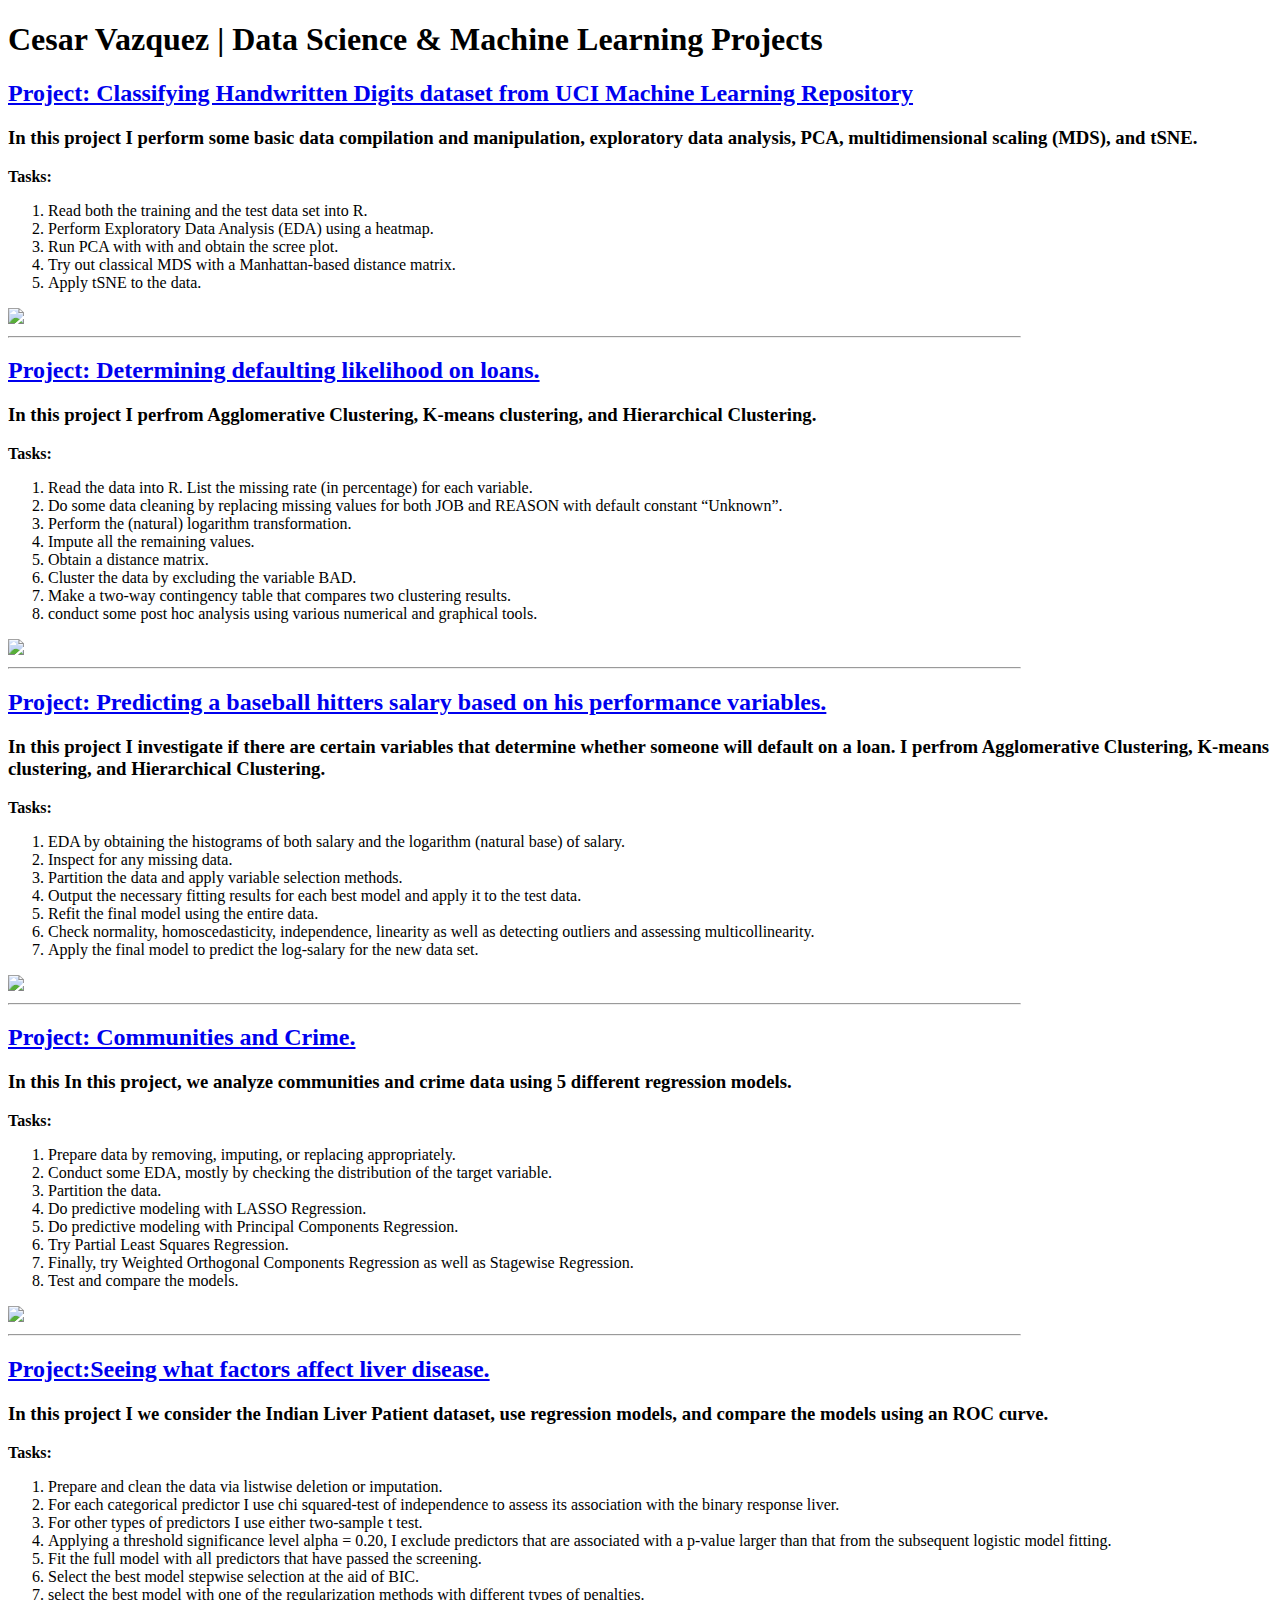
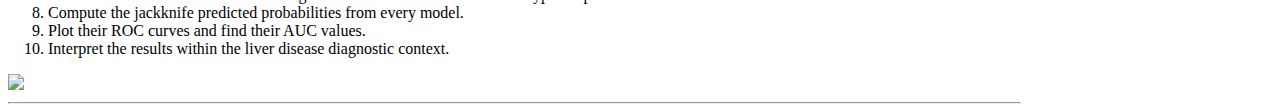
==== mlprojects.html @ b3f0b022 "Add files via upload" ====
<!DOCTYPE html>
<html>
  <head>
  	<meta charset="utf-8">
    <title>Data Science Projects</title>
  </head>
  <body>
    <h1>Cesar Vazquez | Data Science & Machine Learning Projects</h1>
    <h2><a href="C:\Users\vazqu\Desktop\Personal Portfolio\mlprojects\Project2.pdf" target="_blank" rel="noopener noreferrer">Project: Classifying Handwritten Digits dataset from UCI Machine Learning Repository</a></h2>
    <h3>In this project I perform some basic data compilation and manipulation,
        exploratory data analysis, PCA, multidimensional scaling (MDS), and tSNE.</h3>
    <p><strong>Tasks:</strong><ol>
        <li>Read both the training and the test data set into R.</li>
        <li>Perform Exploratory Data Analysis (EDA) using a heatmap.</li>
        <li>Run PCA with with and obtain the scree plot.</li>
        <li>Try out classical MDS with a Manhattan-based distance matrix.</li>
        <li>Apply tSNE to the data.</li>
      </ol></p>
      <img src="C:\Users\vazqu\Desktop\Personal Portfolio\mlprojects\Project2pic.PNG" />
    <hr style="width:80%;text-align:left;margin-left:0">

    <h2><a href="C:\Users\vazqu\Desktop\Personal Portfolio\mlprojects\Project3.pdf" target="_blank" rel="noopener noreferrer">Project: Determining defaulting likelihood on loans.</a></h2>
    <h3>In this project I perfrom Agglomerative Clustering, K-means clustering, and Hierarchical Clustering.</h3>
    <p><strong>Tasks:</strong><ol>
        <li>Read the data into R. List the missing rate (in percentage) for each variable.</li>
        <li>Do some data cleaning by replacing missing values for both JOB and REASON with default constant “Unknown”.</li>
        <li>Perform the (natural) logarithm transformation.</li>
        <li>Impute all the remaining values.</li>
        <li>Obtain a distance matrix.</li>
        <li>Cluster the data by excluding the variable BAD.</li>
        <li>Make a two-way contingency table that compares two clustering results.</li>
        <li>conduct some post hoc analysis using various numerical and graphical tools.</li>
      </ol></p>
      <img src="C:\Users\vazqu\Desktop\Personal Portfolio\mlprojects\Project3pic.PNG" />
    <hr style="width:80%;text-align:left;margin-left:0">


    <h2><a href="C:\Users\vazqu\Desktop\Personal Portfolio\mlprojects\Project4.pdf" target="_blank" rel="noopener noreferrer">Project: Predicting a baseball hitters salary based on his performance variables.</a></h2>
    <h3>In this project I investigate if there are certain variables that determine whether someone will default on a loan. I perfrom Agglomerative Clustering, K-means clustering, and Hierarchical Clustering.</h3>
    <p><strong>Tasks:</strong><ol>
        <li>EDA by obtaining the histograms of both salary and the logarithm (natural base) of salary.</li>
        <li>Inspect for any missing data.</li>
        <li>Partition the data and apply variable selection methods.</li>
        <li>Output the necessary fitting results for each best model and apply it to the test data.</li>
        <li>Refit the final model using the entire data.</li>
        <li>Check normality, homoscedasticity, independence, linearity as well as detecting outliers and assessing multicollinearity.</li>
        <li>Apply the final model to predict the log-salary for the new data set.</li>
      </ol></p>
      <img src="C:\Users\vazqu\Desktop\Personal Portfolio\mlprojects\Project4pic.PNG" />
    <hr style="width:80%;text-align:left;margin-left:0">


    <h2><a href="C:\Users\vazqu\Desktop\Personal Portfolio\mlprojects\Project5.pdf" target="_blank" rel="noopener noreferrer">Project: Communities and Crime.</a></h2>
    <h3>In this In this project, we analyze communities and crime data using 5 different regression models.</h3>
    <p><strong>Tasks:</strong><ol>
        <li>Prepare data by removing, imputing, or replacing appropriately.</li>
        <li>Conduct some EDA, mostly by checking the distribution of the target variable.</li>
        <li>Partition the data.</li>
        <li>Do predictive modeling with LASSO Regression.</li>
        <li>Do predictive modeling with Principal Components Regression.</li>
        <li>Try Partial Least Squares Regression.</li>
        <li>Finally, try Weighted Orthogonal Components Regression as well as Stagewise Regression.</li>
        <li>Test and compare the models.</li>
      </ol></p>
      <img src="C:\Users\vazqu\Desktop\Personal Portfolio\mlprojects\Project5pic.PNG" />
    <hr style="width:80%;text-align:left;margin-left:0">


    <h2><a href="C:\Users\vazqu\Desktop\Personal Portfolio\mlprojects\Project6.pdf" target="_blank" rel="noopener noreferrer">Project:Seeing what factors affect liver disease.</a></h2>
    <h3>In this project I we consider the Indian Liver Patient dataset, use regression models, and compare the models using an ROC curve.</h3>
    <p><strong>Tasks:</strong><ol>
        <li>Prepare and clean the data via listwise deletion or imputation.</li>
        <li>For each categorical predictor I use chi squared-test of independence to assess its association with the binary response liver.</li>
        <li>For other types of predictors I use either two-sample t test.</li>
        <li>Applying a threshold significance level alpha = 0.20, I exclude predictors that are associated with a p-value larger than that from the subsequent logistic model fitting.</li>
        <li>Fit the full model with all predictors that have passed the screening.</li>
        <li>Select the best model stepwise selection at the aid of BIC.</li>
        <li>select the best model with one of the regularization methods with different types of penalties.</li>
        <li> Compute the jackknife predicted probabilities from every model.</li>
        <li>Plot their ROC curves and find their AUC values.</li>
        <li>Interpret the results within the liver disease diagnostic context.</li>
      </ol></p>
      <img src="C:\Users\vazqu\Desktop\Personal Portfolio\mlprojects\Project6pic.PNG" />
    <hr style="width:80%;text-align:left;margin-left:0">


    
    </div>
  </body>
</html>
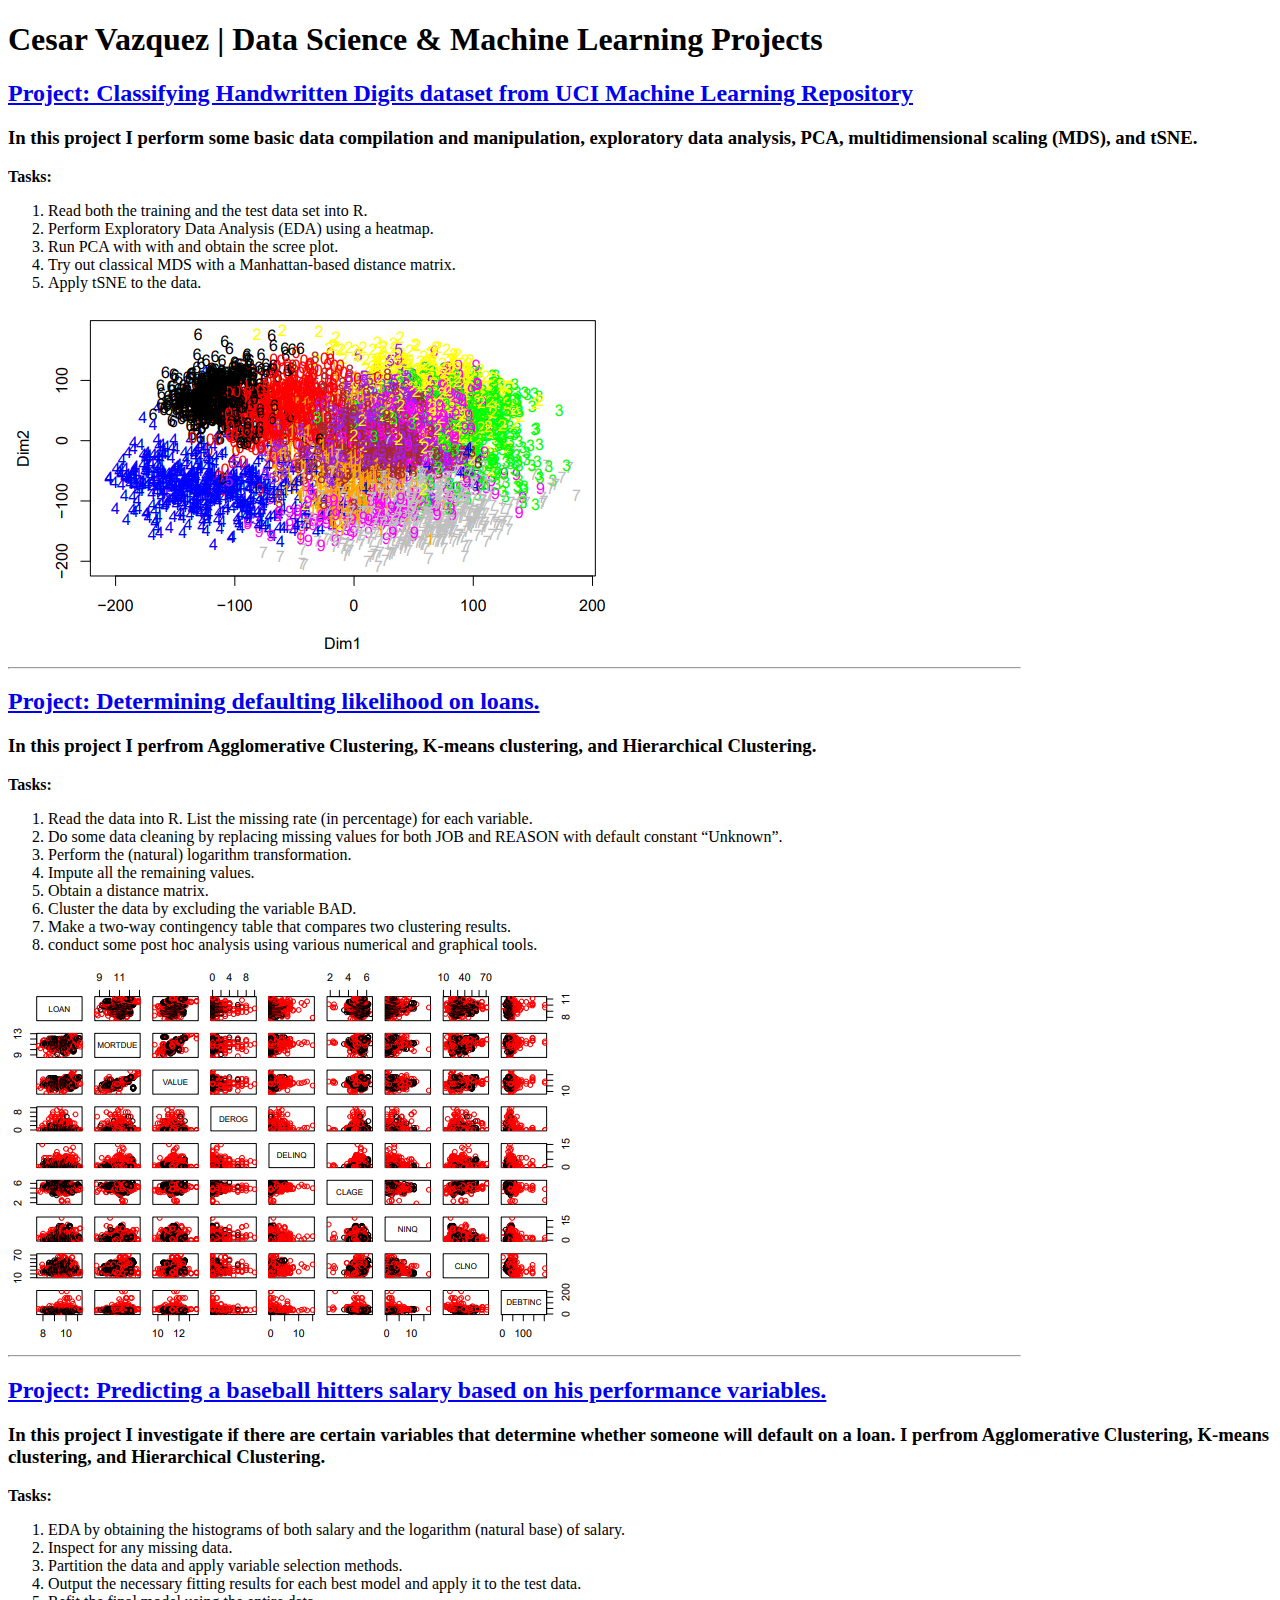
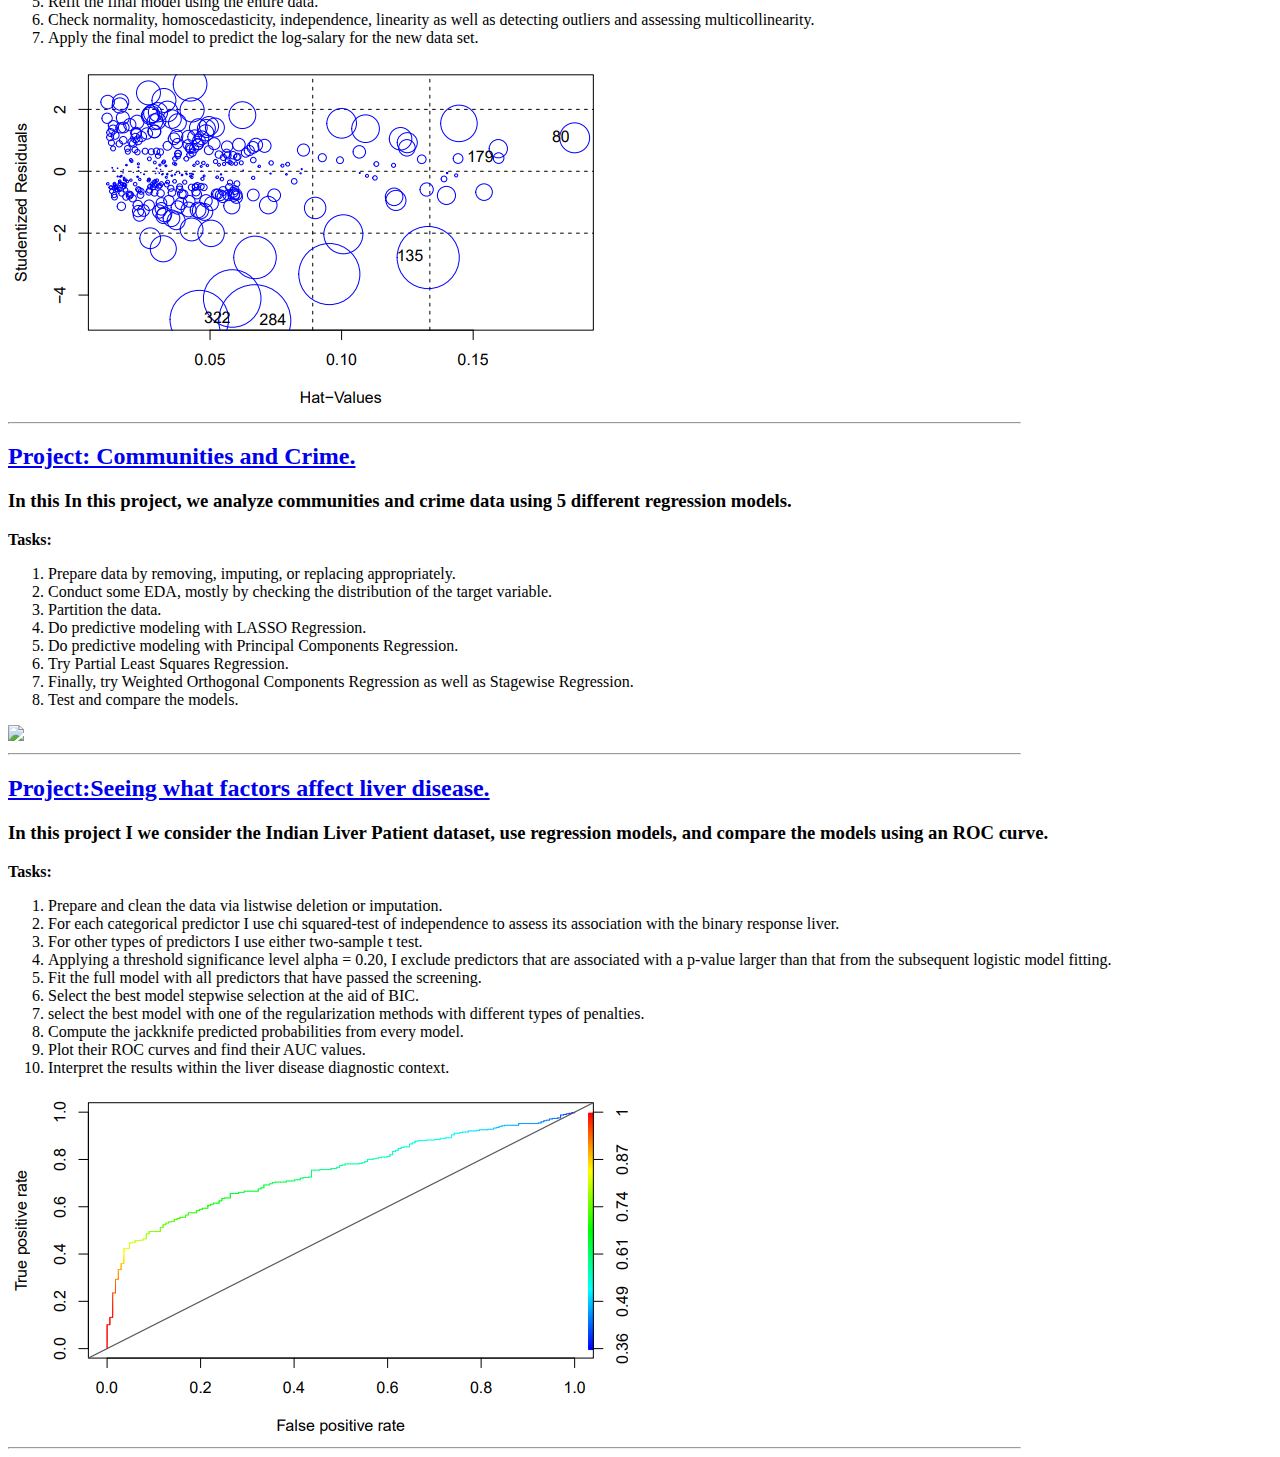
==== commit d5c8f0a4: "Add files via upload" ====
--- a/mlprojects.html
+++ b/mlprojects.html
@@ -6,7 +6,7 @@
   </head>
   <body>
     <h1>Cesar Vazquez | Data Science & Machine Learning Projects</h1>
-    <h2><a href="C:\Users\vazqu\Desktop\Personal Portfolio\mlprojects\Project2.pdf" target="_blank" rel="noopener noreferrer">Project: Classifying Handwritten Digits dataset from UCI Machine Learning Repository</a></h2>
+    <h2><a href="mlprojects/Project2.pdf" target="_blank" rel="noopener noreferrer">Project: Classifying Handwritten Digits dataset from UCI Machine Learning Repository</a></h2>
     <h3>In this project I perform some basic data compilation and manipulation,
         exploratory data analysis, PCA, multidimensional scaling (MDS), and tSNE.</h3>
     <p><strong>Tasks:</strong><ol>
@@ -16,10 +16,10 @@
         <li>Try out classical MDS with a Manhattan-based distance matrix.</li>
         <li>Apply tSNE to the data.</li>
       </ol></p>
-      <img src="C:\Users\vazqu\Desktop\Personal Portfolio\mlprojects\Project2pic.PNG" />
+      <img src="mlprojects/Project2pic.PNG" />
     <hr style="width:80%;text-align:left;margin-left:0">
 
-    <h2><a href="C:\Users\vazqu\Desktop\Personal Portfolio\mlprojects\Project3.pdf" target="_blank" rel="noopener noreferrer">Project: Determining defaulting likelihood on loans.</a></h2>
+    <h2><a href="mlprojects/Project3.pdf" target="_blank" rel="noopener noreferrer">Project: Determining defaulting likelihood on loans.</a></h2>
     <h3>In this project I perfrom Agglomerative Clustering, K-means clustering, and Hierarchical Clustering.</h3>
     <p><strong>Tasks:</strong><ol>
         <li>Read the data into R. List the missing rate (in percentage) for each variable.</li>
@@ -31,11 +31,11 @@
         <li>Make a two-way contingency table that compares two clustering results.</li>
         <li>conduct some post hoc analysis using various numerical and graphical tools.</li>
       </ol></p>
-      <img src="C:\Users\vazqu\Desktop\Personal Portfolio\mlprojects\Project3pic.PNG" />
+      <img src="mlprojects/Project3pic.PNG" />
     <hr style="width:80%;text-align:left;margin-left:0">
 
 
-    <h2><a href="C:\Users\vazqu\Desktop\Personal Portfolio\mlprojects\Project4.pdf" target="_blank" rel="noopener noreferrer">Project: Predicting a baseball hitters salary based on his performance variables.</a></h2>
+    <h2><a href="mlprojects/Project4.pdf" target="_blank" rel="noopener noreferrer">Project: Predicting a baseball hitters salary based on his performance variables.</a></h2>
     <h3>In this project I investigate if there are certain variables that determine whether someone will default on a loan. I perfrom Agglomerative Clustering, K-means clustering, and Hierarchical Clustering.</h3>
     <p><strong>Tasks:</strong><ol>
         <li>EDA by obtaining the histograms of both salary and the logarithm (natural base) of salary.</li>
@@ -46,11 +46,11 @@
         <li>Check normality, homoscedasticity, independence, linearity as well as detecting outliers and assessing multicollinearity.</li>
         <li>Apply the final model to predict the log-salary for the new data set.</li>
       </ol></p>
-      <img src="C:\Users\vazqu\Desktop\Personal Portfolio\mlprojects\Project4pic.PNG" />
+      <img src="mlprojects/Project4pic.PNG" />
     <hr style="width:80%;text-align:left;margin-left:0">
 
 
-    <h2><a href="C:\Users\vazqu\Desktop\Personal Portfolio\mlprojects\Project5.pdf" target="_blank" rel="noopener noreferrer">Project: Communities and Crime.</a></h2>
+    <h2><a href="mlprojects/Project5.pdf" target="_blank" rel="noopener noreferrer">Project: Communities and Crime.</a></h2>
     <h3>In this In this project, we analyze communities and crime data using 5 different regression models.</h3>
     <p><strong>Tasks:</strong><ol>
         <li>Prepare data by removing, imputing, or replacing appropriately.</li>
@@ -66,7 +66,7 @@
     <hr style="width:80%;text-align:left;margin-left:0">
 
 
-    <h2><a href="C:\Users\vazqu\Desktop\Personal Portfolio\mlprojects\Project6.pdf" target="_blank" rel="noopener noreferrer">Project:Seeing what factors affect liver disease.</a></h2>
+    <h2><a href="mlprojects/Project6.pdf" target="_blank" rel="noopener noreferrer">Project:Seeing what factors affect liver disease.</a></h2>
     <h3>In this project I we consider the Indian Liver Patient dataset, use regression models, and compare the models using an ROC curve.</h3>
     <p><strong>Tasks:</strong><ol>
         <li>Prepare and clean the data via listwise deletion or imputation.</li>
@@ -80,7 +80,7 @@
         <li>Plot their ROC curves and find their AUC values.</li>
         <li>Interpret the results within the liver disease diagnostic context.</li>
       </ol></p>
-      <img src="C:\Users\vazqu\Desktop\Personal Portfolio\mlprojects\Project6pic.PNG" />
+      <img src="mlprojects/Project6pic.PNG" />
     <hr style="width:80%;text-align:left;margin-left:0">
 
 
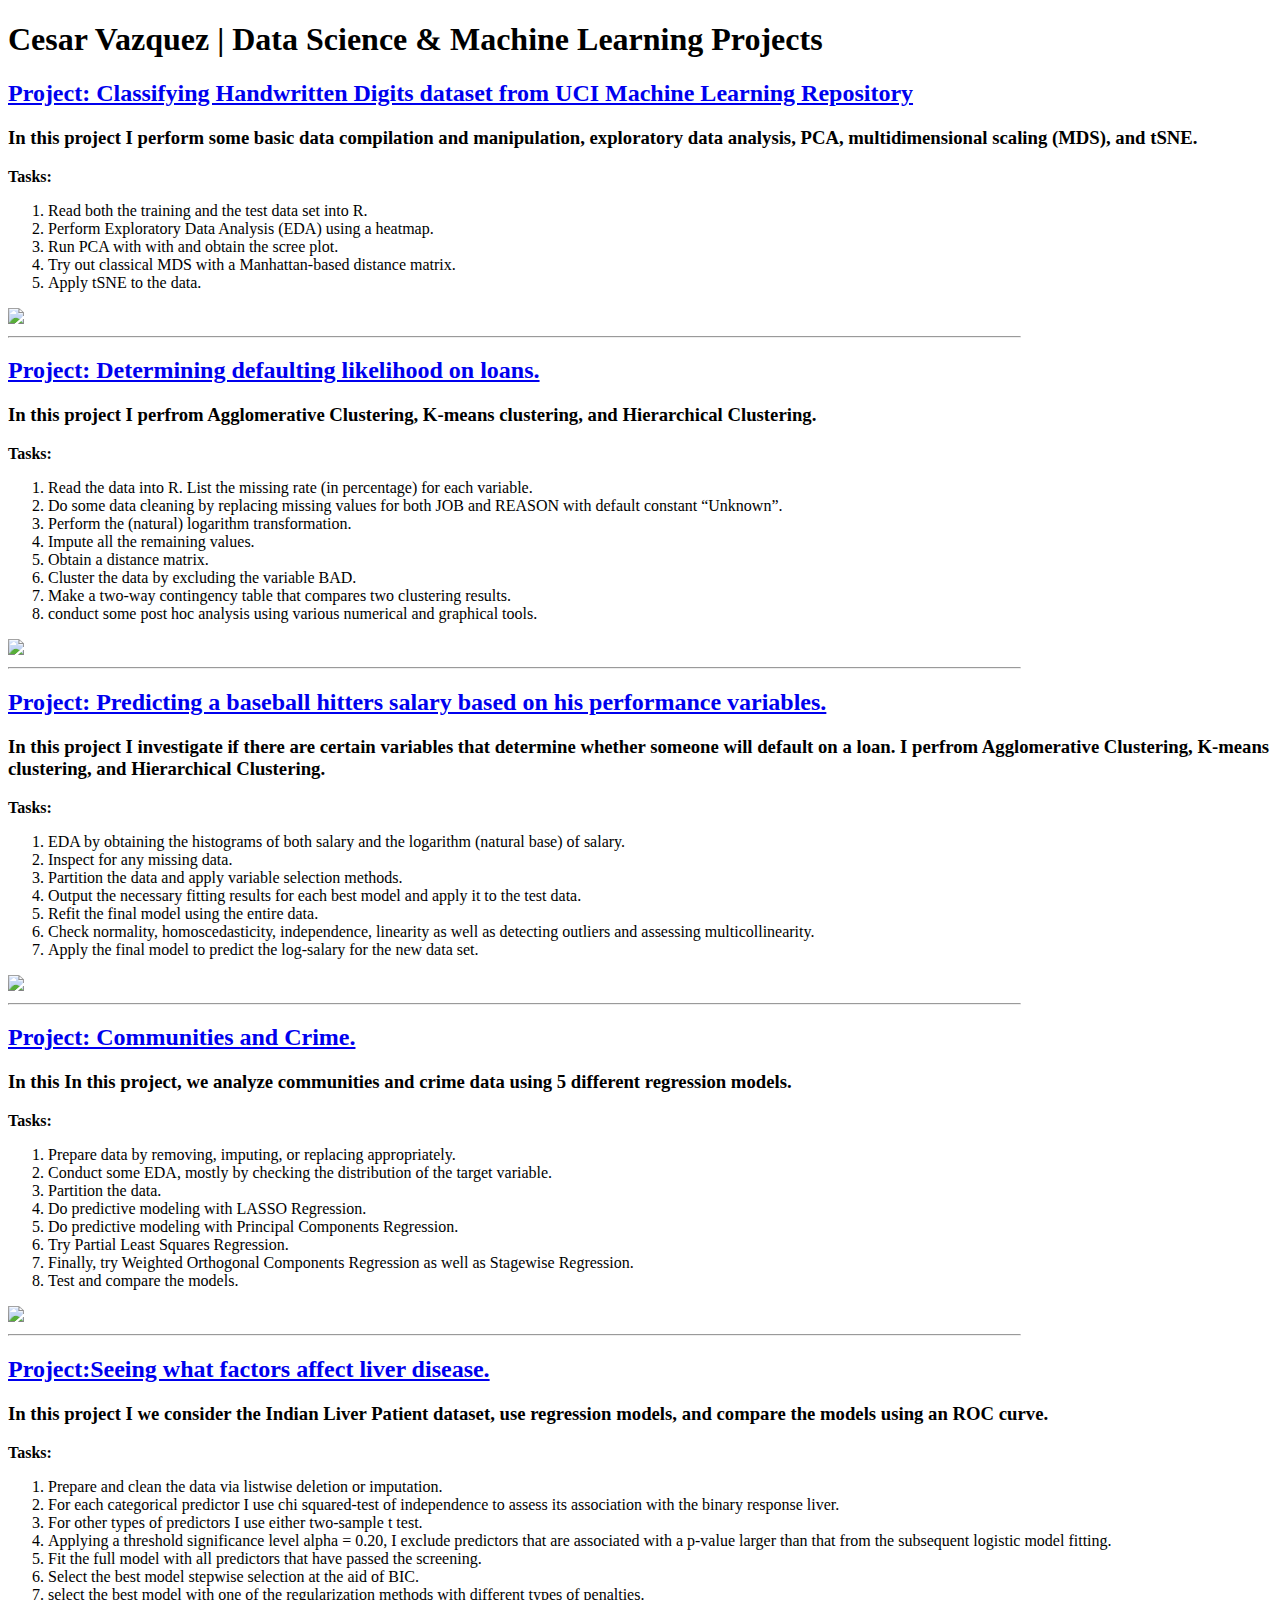
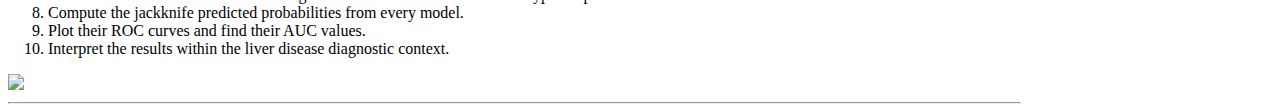
==== commit c0157856: "Add files via upload" ====
--- a/mlprojects.html
+++ b/mlprojects.html
@@ -16,7 +16,7 @@
         <li>Try out classical MDS with a Manhattan-based distance matrix.</li>
         <li>Apply tSNE to the data.</li>
       </ol></p>
-      <img src="mlprojects/Project2pic.PNG" />
+      <img src="mlprojects/Project2pic.png" />
     <hr style="width:80%;text-align:left;margin-left:0">
 
     <h2><a href="mlprojects/Project3.pdf" target="_blank" rel="noopener noreferrer">Project: Determining defaulting likelihood on loans.</a></h2>
@@ -31,7 +31,7 @@
         <li>Make a two-way contingency table that compares two clustering results.</li>
         <li>conduct some post hoc analysis using various numerical and graphical tools.</li>
       </ol></p>
-      <img src="mlprojects/Project3pic.PNG" />
+      <img src="mlprojects/Project3pic.png" />
     <hr style="width:80%;text-align:left;margin-left:0">
 
 
@@ -46,7 +46,7 @@
         <li>Check normality, homoscedasticity, independence, linearity as well as detecting outliers and assessing multicollinearity.</li>
         <li>Apply the final model to predict the log-salary for the new data set.</li>
       </ol></p>
-      <img src="mlprojects/Project4pic.PNG" />
+      <img src="mlprojects/Project4pic.png" />
     <hr style="width:80%;text-align:left;margin-left:0">
 
 
@@ -62,7 +62,7 @@
         <li>Finally, try Weighted Orthogonal Components Regression as well as Stagewise Regression.</li>
         <li>Test and compare the models.</li>
       </ol></p>
-      <img src="C:\Users\vazqu\Desktop\Personal Portfolio\mlprojects\Project5pic.PNG" />
+      <img src="mlprojects/Project5pic.png" />
     <hr style="width:80%;text-align:left;margin-left:0">
 
 
@@ -80,7 +80,7 @@
         <li>Plot their ROC curves and find their AUC values.</li>
         <li>Interpret the results within the liver disease diagnostic context.</li>
       </ol></p>
-      <img src="mlprojects/Project6pic.PNG" />
+      <img src="mlprojects/Project6pic.png" />
     <hr style="width:80%;text-align:left;margin-left:0">
 
 
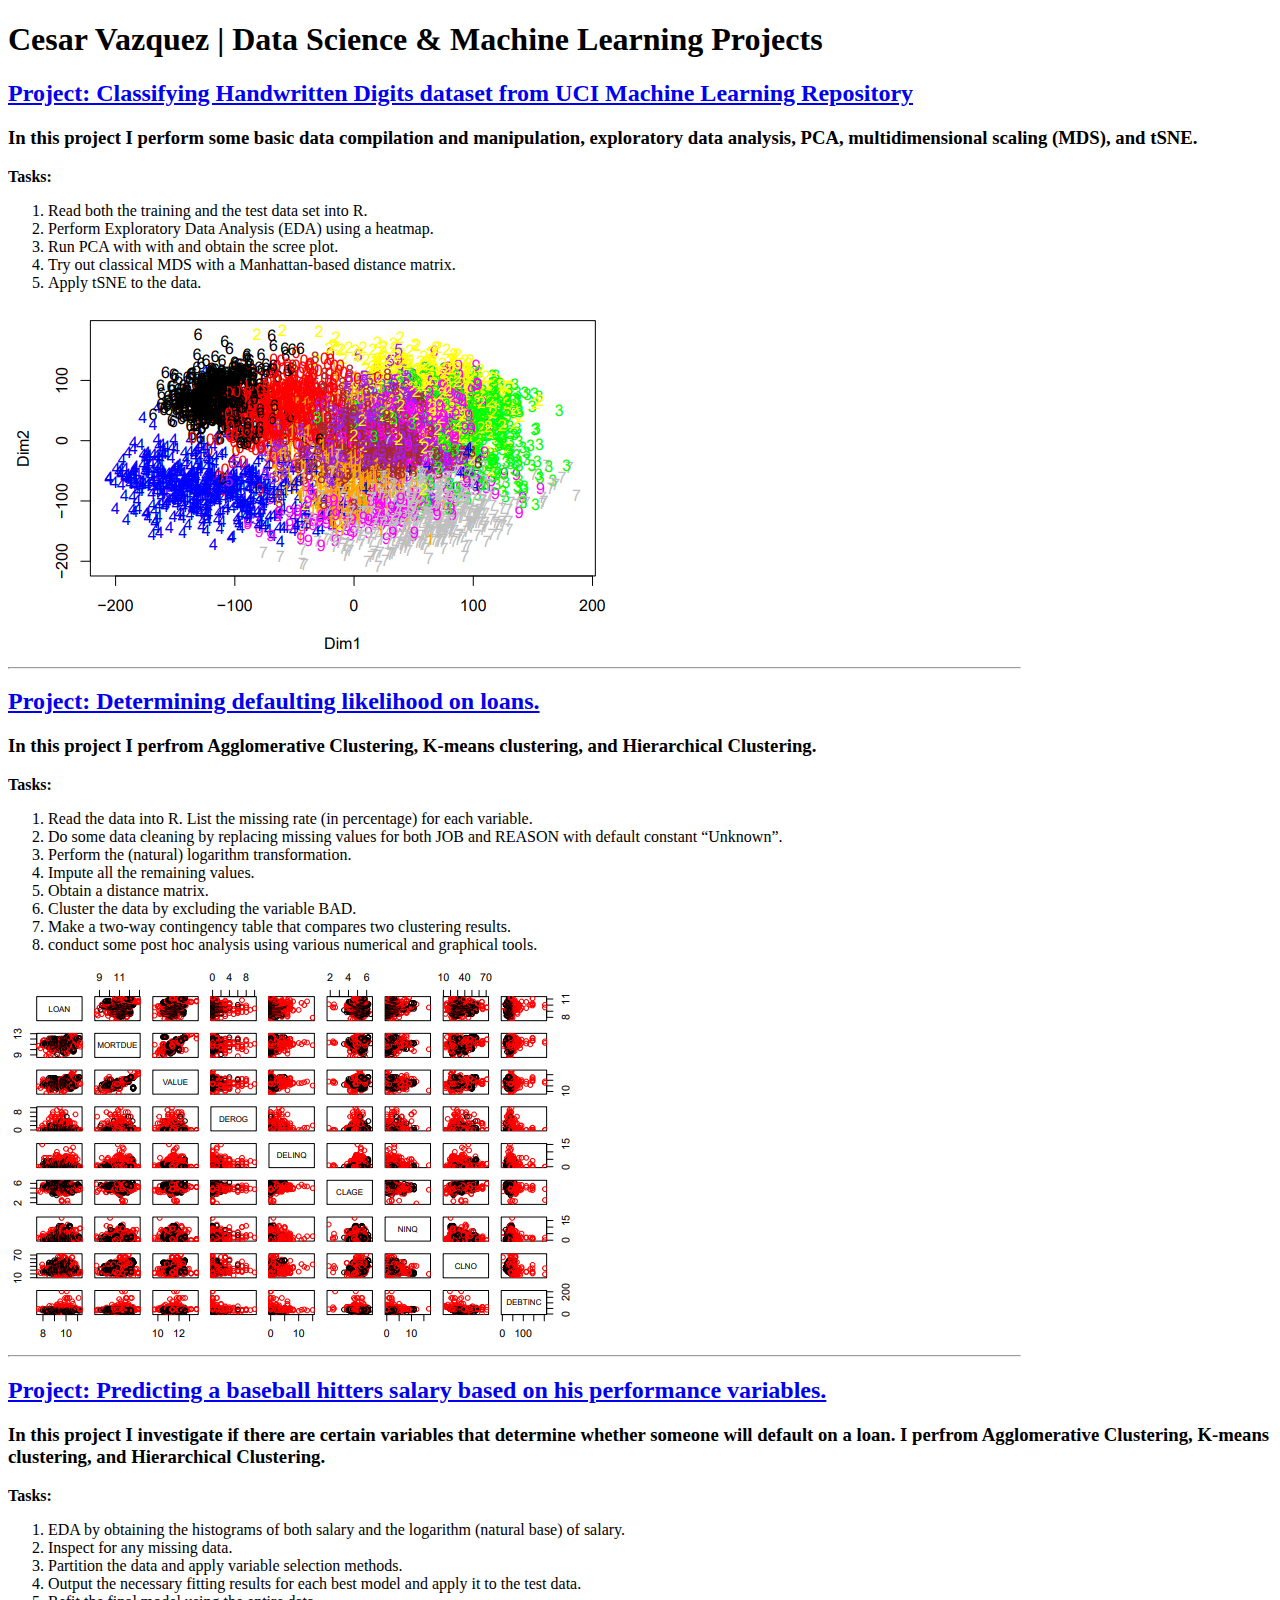
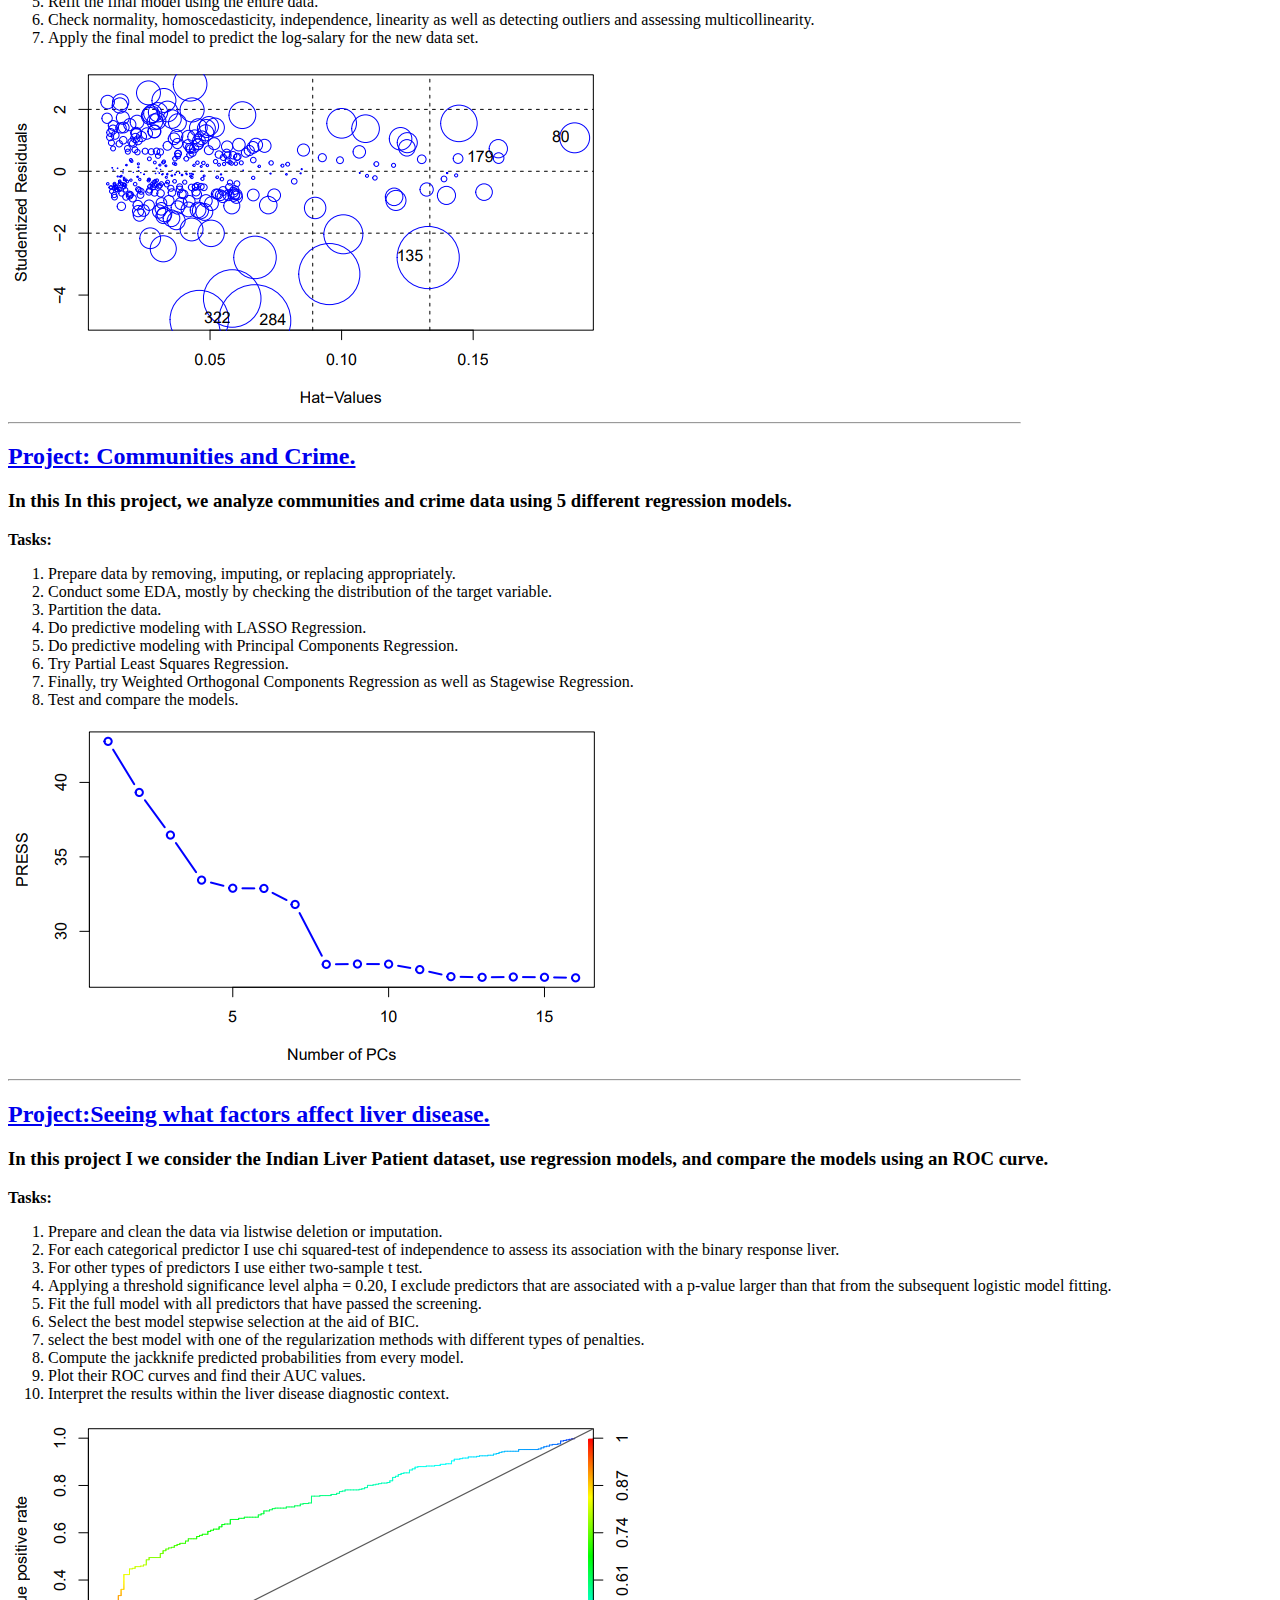
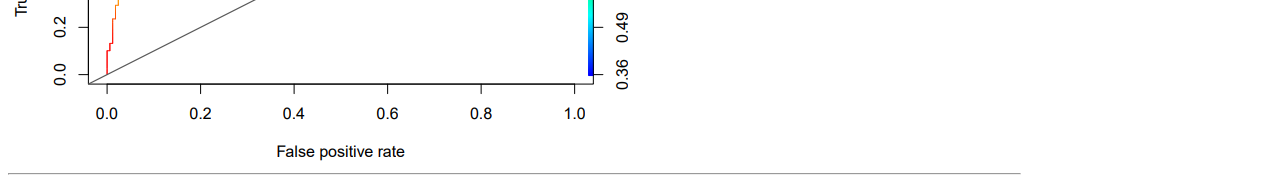
==== commit 15452450: "Add files via upload" ====
--- a/mlprojects.html
+++ b/mlprojects.html
@@ -16,7 +16,7 @@
         <li>Try out classical MDS with a Manhattan-based distance matrix.</li>
         <li>Apply tSNE to the data.</li>
       </ol></p>
-      <img src="mlprojects/Project2pic.png" />
+      <img src="mlprojects/Project2pic.PNG" />
     <hr style="width:80%;text-align:left;margin-left:0">
 
     <h2><a href="mlprojects/Project3.pdf" target="_blank" rel="noopener noreferrer">Project: Determining defaulting likelihood on loans.</a></h2>
@@ -31,7 +31,7 @@
         <li>Make a two-way contingency table that compares two clustering results.</li>
         <li>conduct some post hoc analysis using various numerical and graphical tools.</li>
       </ol></p>
-      <img src="mlprojects/Project3pic.png" />
+      <img src="mlprojects/Project3pic.PNG" />
     <hr style="width:80%;text-align:left;margin-left:0">
 
 
@@ -46,7 +46,7 @@
         <li>Check normality, homoscedasticity, independence, linearity as well as detecting outliers and assessing multicollinearity.</li>
         <li>Apply the final model to predict the log-salary for the new data set.</li>
       </ol></p>
-      <img src="mlprojects/Project4pic.png" />
+      <img src="mlprojects/Project4pic.PNG" />
     <hr style="width:80%;text-align:left;margin-left:0">
 
 
@@ -62,7 +62,7 @@
         <li>Finally, try Weighted Orthogonal Components Regression as well as Stagewise Regression.</li>
         <li>Test and compare the models.</li>
       </ol></p>
-      <img src="mlprojects/Project5pic.png" />
+      <img src="mlprojects/Project5pic.PNG" />
     <hr style="width:80%;text-align:left;margin-left:0">
 
 
@@ -80,7 +80,7 @@
         <li>Plot their ROC curves and find their AUC values.</li>
         <li>Interpret the results within the liver disease diagnostic context.</li>
       </ol></p>
-      <img src="mlprojects/Project6pic.png" />
+      <img src="mlprojects/Project6pic.PNG" />
     <hr style="width:80%;text-align:left;margin-left:0">
 
 
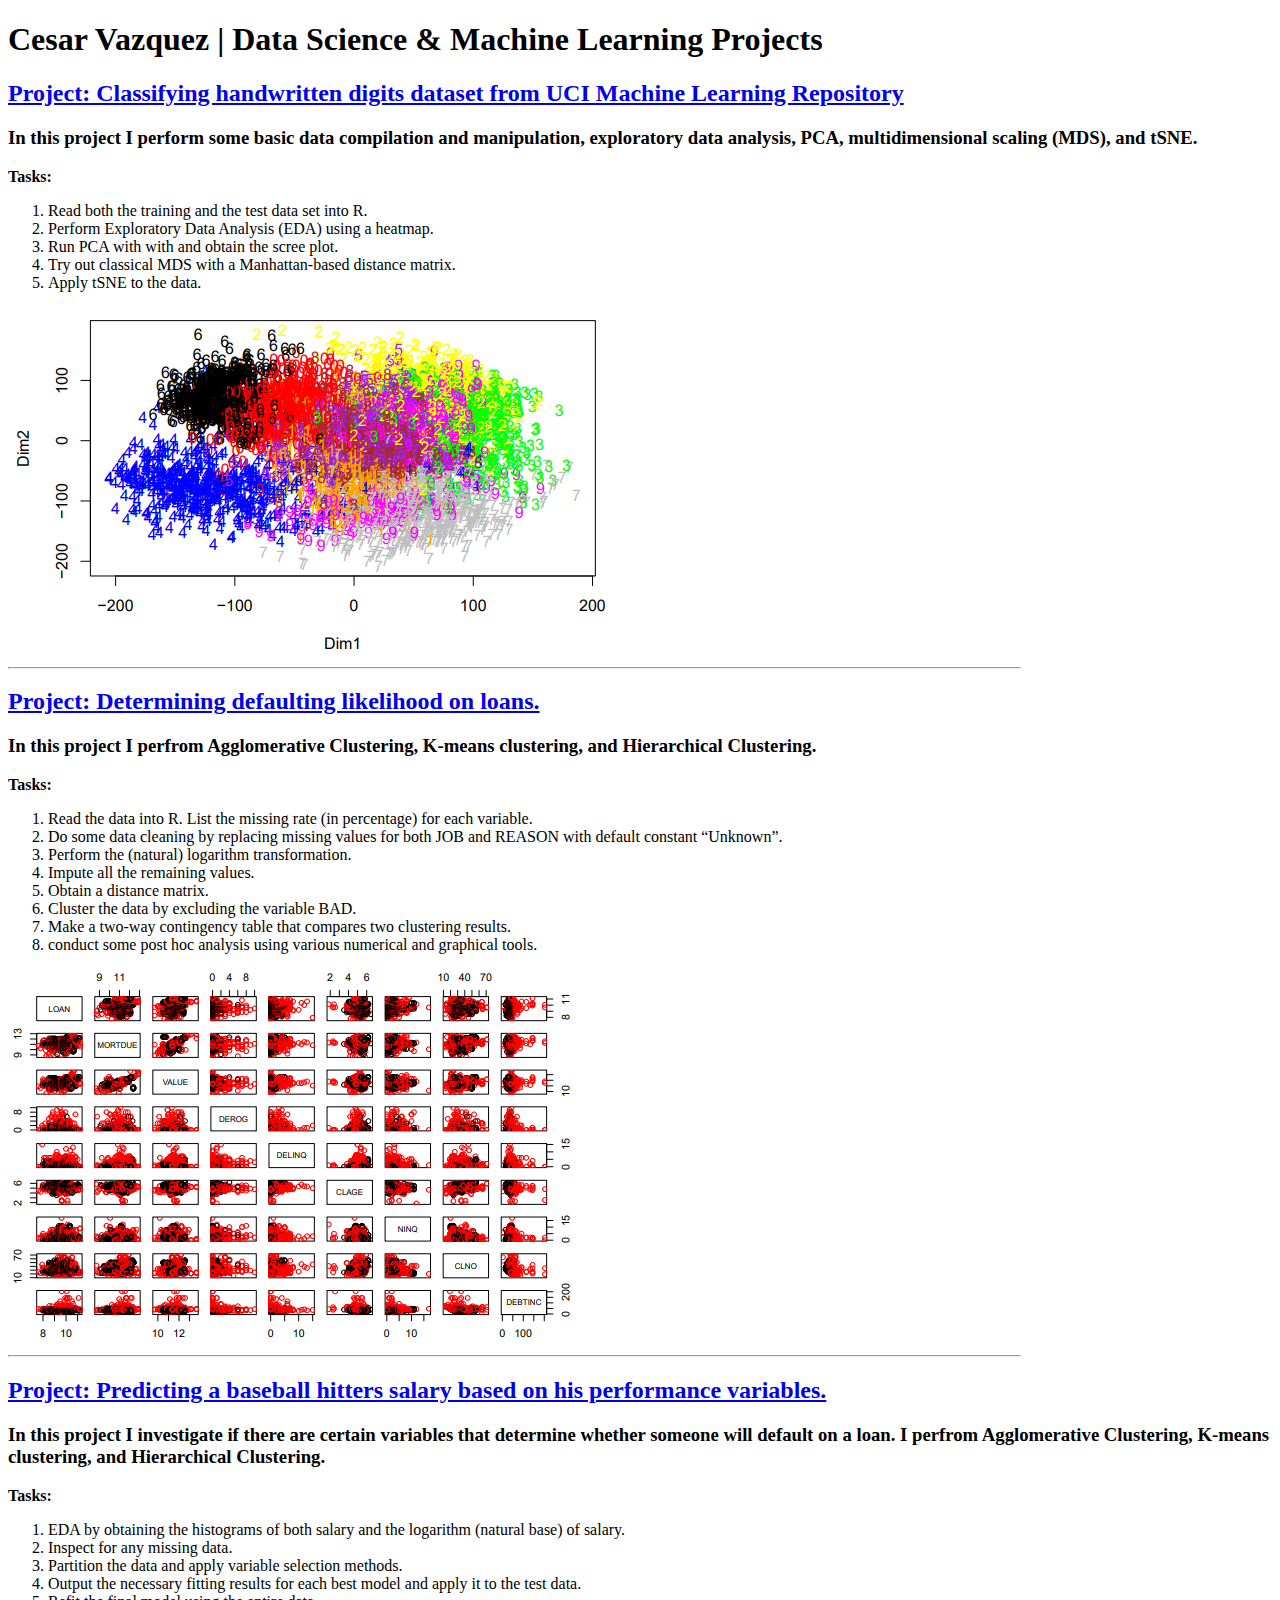
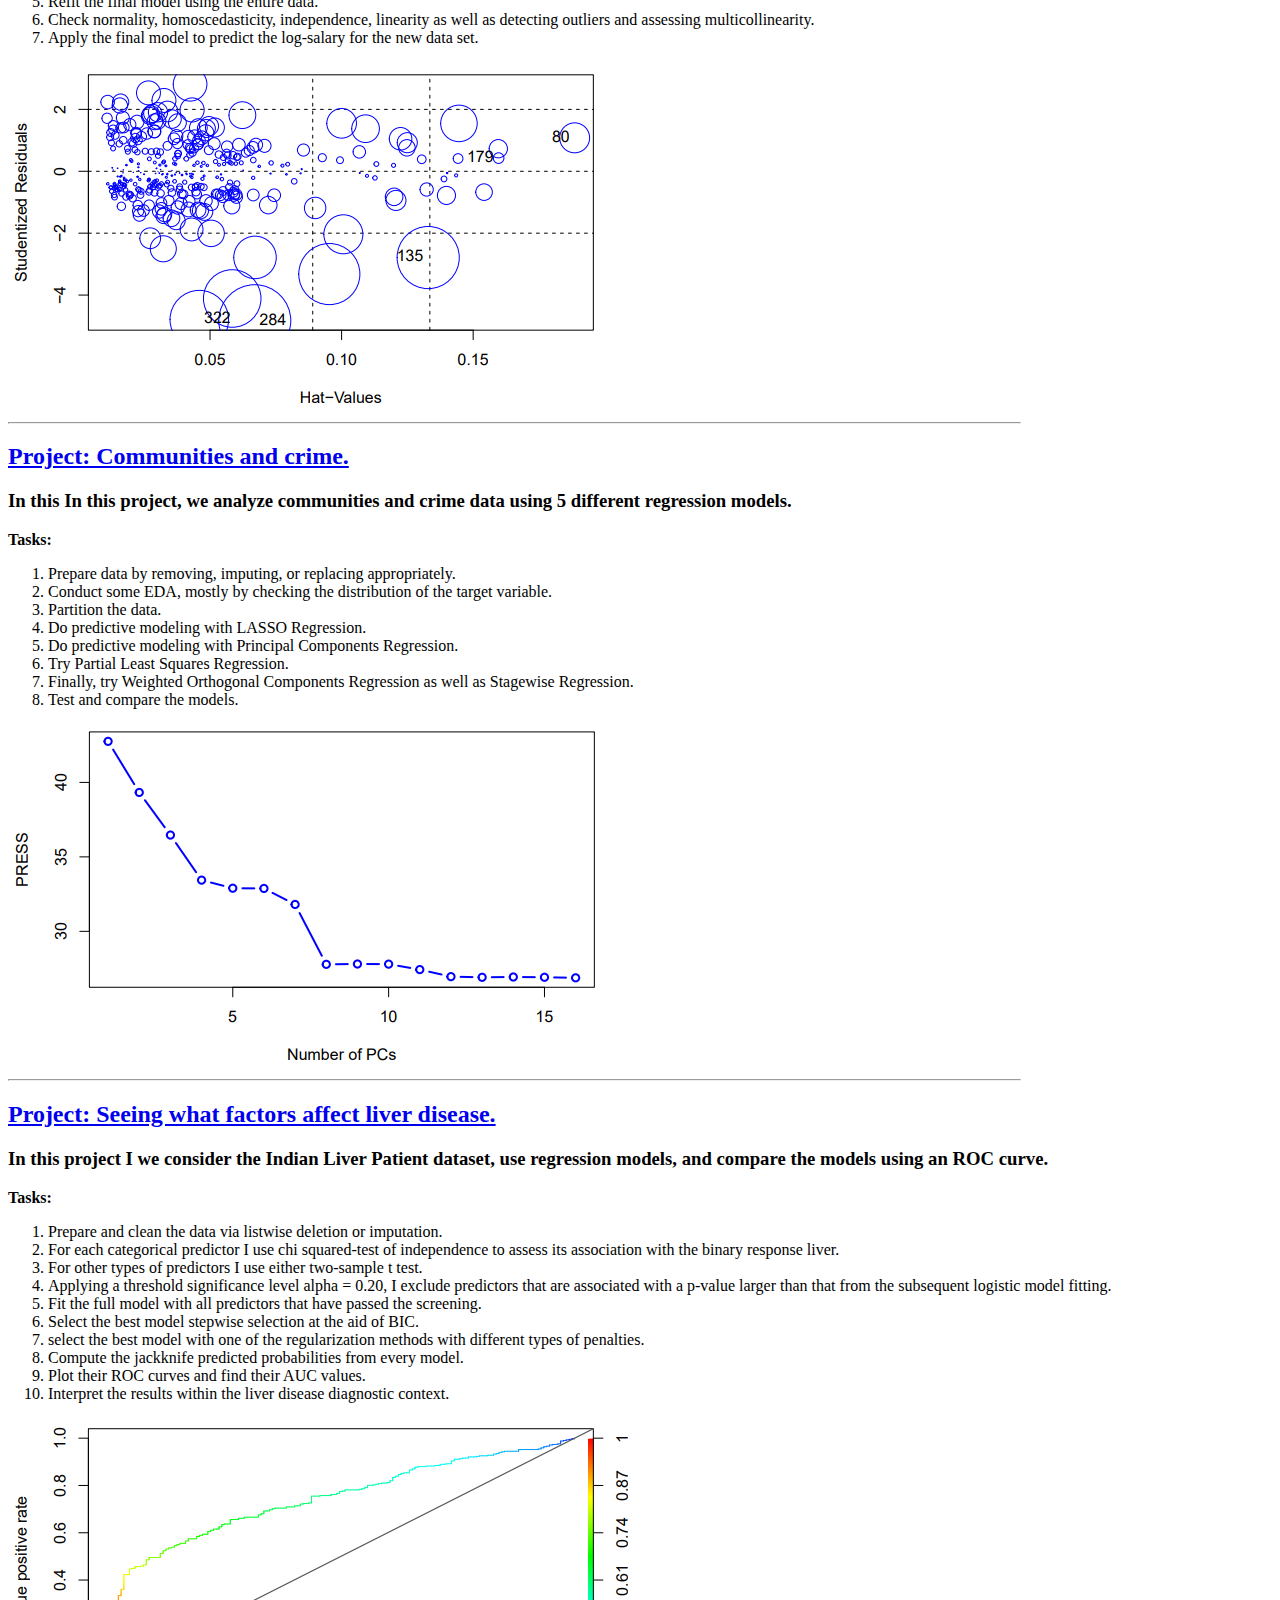
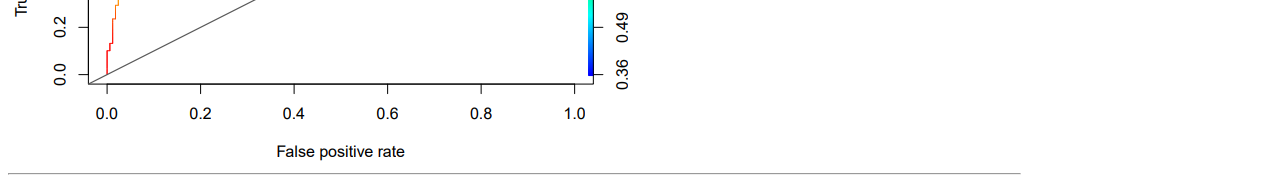
==== commit 5f64b505: "Add files via upload" ====
--- a/mlprojects.html
+++ b/mlprojects.html
@@ -6,7 +6,7 @@
   </head>
   <body>
     <h1>Cesar Vazquez | Data Science & Machine Learning Projects</h1>
-    <h2><a href="mlprojects/Project2.pdf" target="_blank" rel="noopener noreferrer">Project: Classifying Handwritten Digits dataset from UCI Machine Learning Repository</a></h2>
+    <h2><a href="mlprojects/Project2.pdf" target="_blank" rel="noopener noreferrer">Project: Classifying handwritten digits dataset from UCI Machine Learning Repository</a></h2>
     <h3>In this project I perform some basic data compilation and manipulation,
         exploratory data analysis, PCA, multidimensional scaling (MDS), and tSNE.</h3>
     <p><strong>Tasks:</strong><ol>
@@ -50,7 +50,7 @@
     <hr style="width:80%;text-align:left;margin-left:0">
 
 
-    <h2><a href="mlprojects/Project5.pdf" target="_blank" rel="noopener noreferrer">Project: Communities and Crime.</a></h2>
+    <h2><a href="mlprojects/Project5.pdf" target="_blank" rel="noopener noreferrer">Project: Communities and crime.</a></h2>
     <h3>In this In this project, we analyze communities and crime data using 5 different regression models.</h3>
     <p><strong>Tasks:</strong><ol>
         <li>Prepare data by removing, imputing, or replacing appropriately.</li>
@@ -66,7 +66,7 @@
     <hr style="width:80%;text-align:left;margin-left:0">
 
 
-    <h2><a href="mlprojects/Project6.pdf" target="_blank" rel="noopener noreferrer">Project:Seeing what factors affect liver disease.</a></h2>
+    <h2><a href="mlprojects/Project6.pdf" target="_blank" rel="noopener noreferrer">Project: Seeing what factors affect liver disease.</a></h2>
     <h3>In this project I we consider the Indian Liver Patient dataset, use regression models, and compare the models using an ROC curve.</h3>
     <p><strong>Tasks:</strong><ol>
         <li>Prepare and clean the data via listwise deletion or imputation.</li>
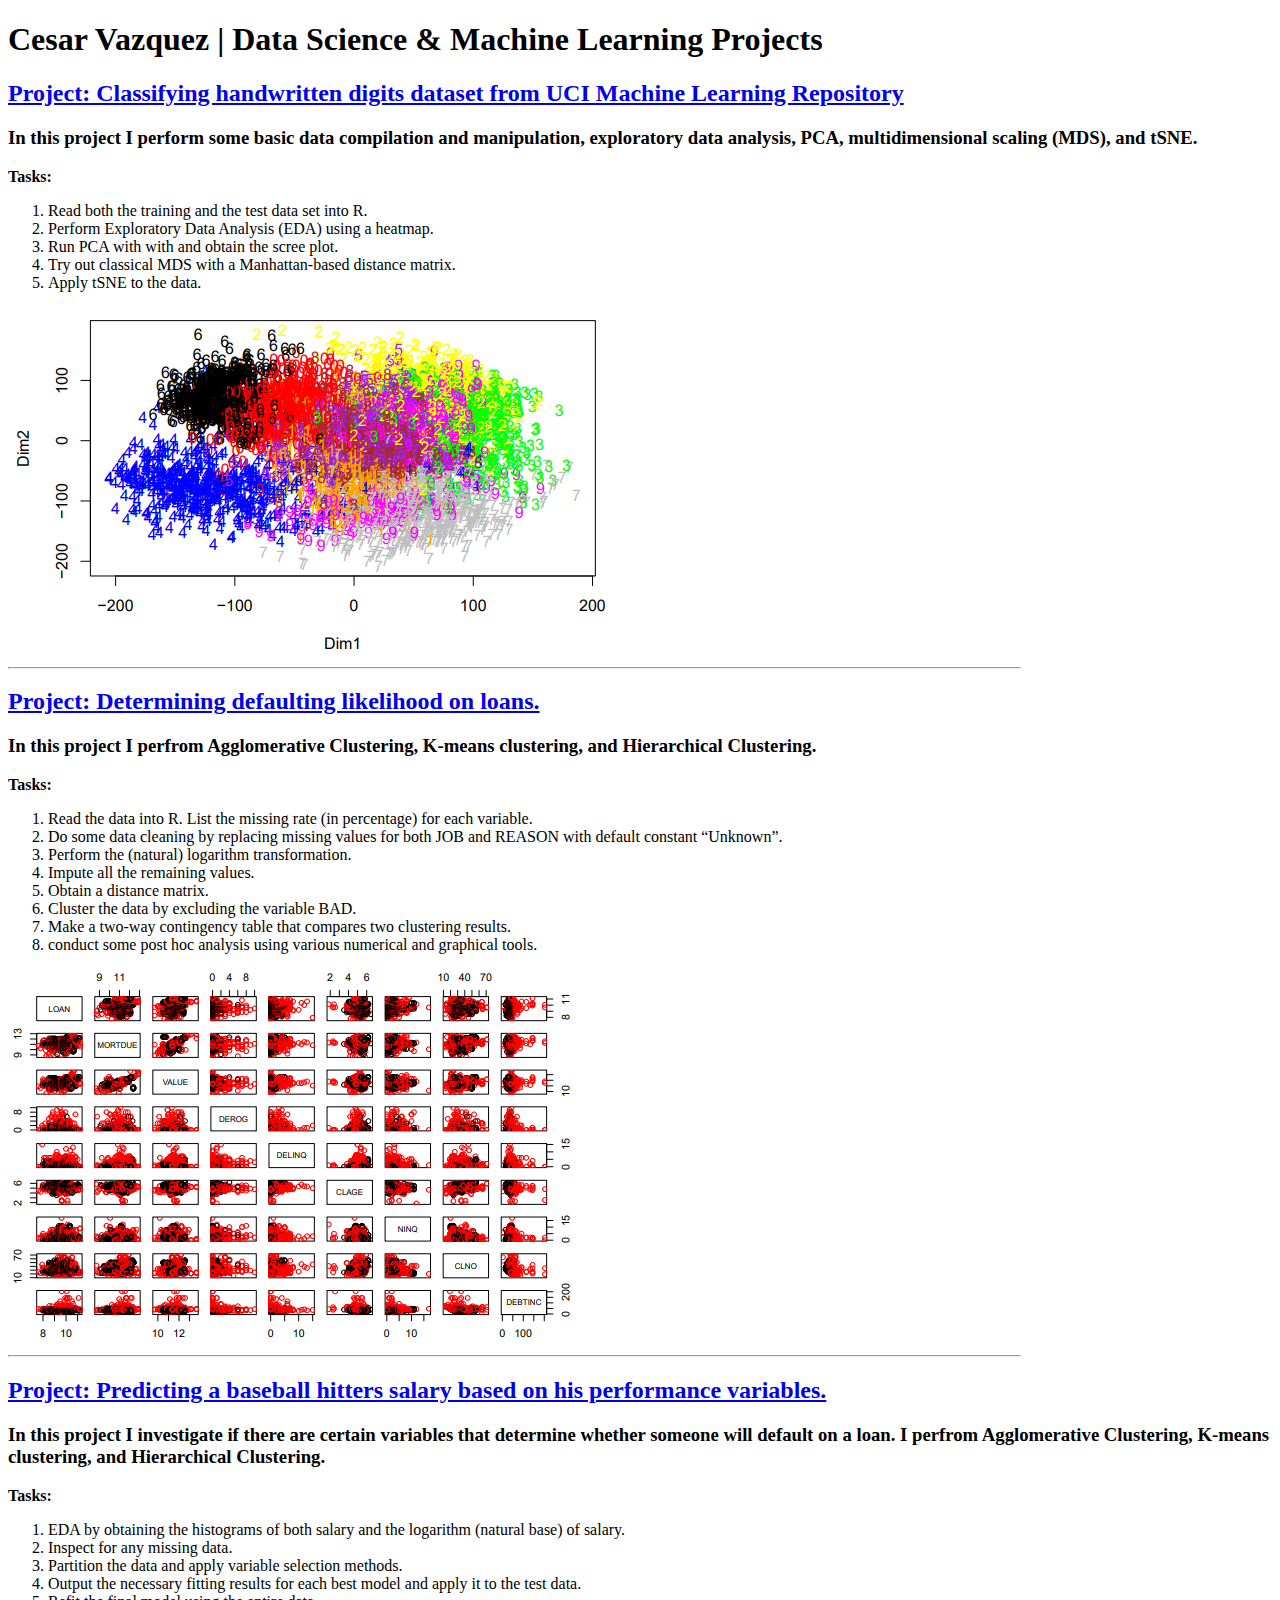
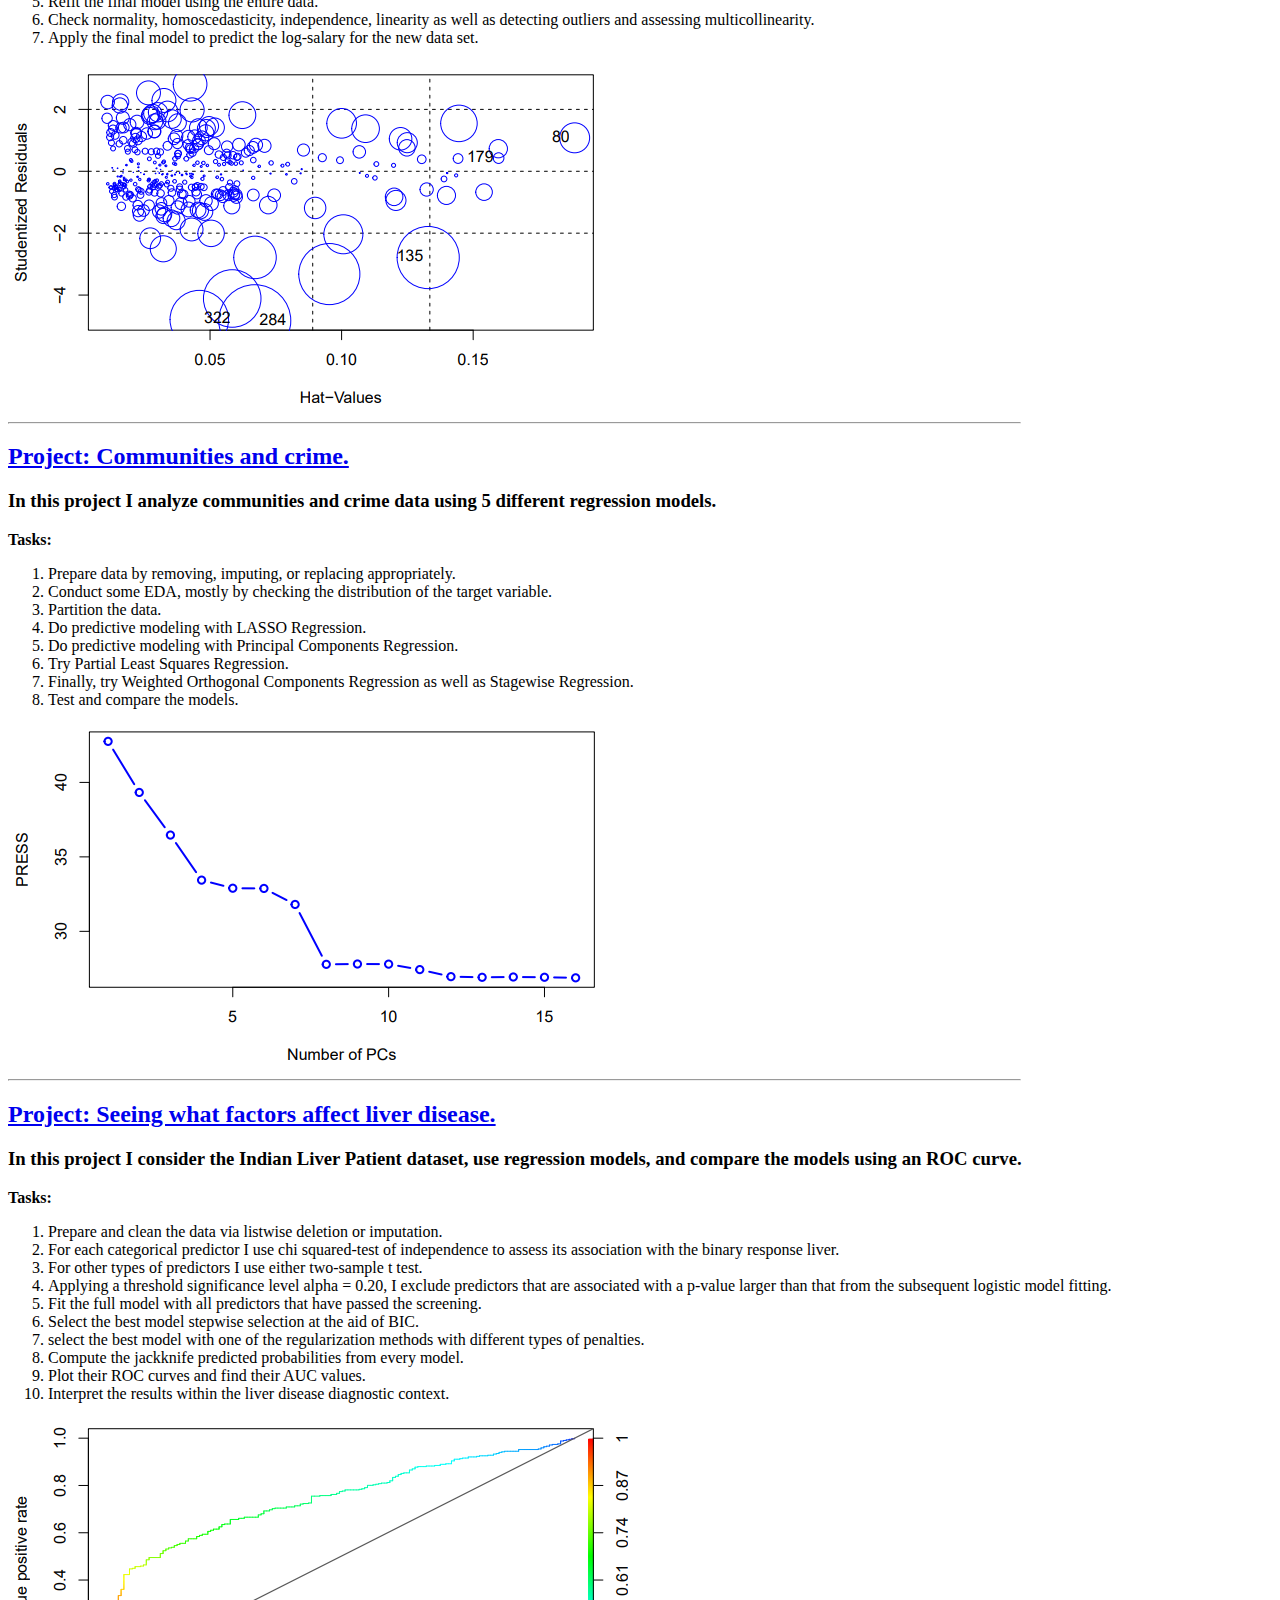
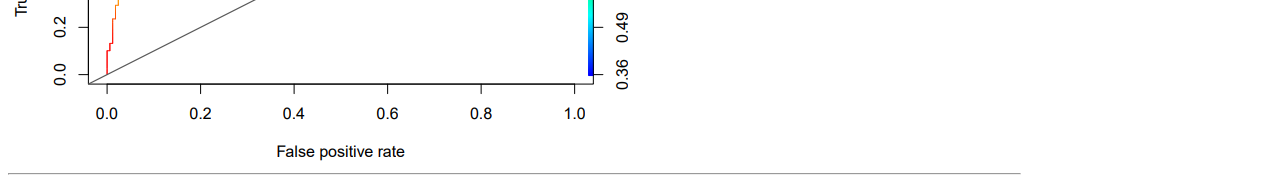
==== commit 776d344e: "Update mlprojects.html" ====
--- a/mlprojects.html
+++ b/mlprojects.html
@@ -51,7 +51,7 @@
 
 
     <h2><a href="mlprojects/Project5.pdf" target="_blank" rel="noopener noreferrer">Project: Communities and crime.</a></h2>
-    <h3>In this In this project, we analyze communities and crime data using 5 different regression models.</h3>
+    <h3>In this project I analyze communities and crime data using 5 different regression models.</h3>
     <p><strong>Tasks:</strong><ol>
         <li>Prepare data by removing, imputing, or replacing appropriately.</li>
         <li>Conduct some EDA, mostly by checking the distribution of the target variable.</li>
@@ -67,7 +67,7 @@
 
 
     <h2><a href="mlprojects/Project6.pdf" target="_blank" rel="noopener noreferrer">Project: Seeing what factors affect liver disease.</a></h2>
-    <h3>In this project I we consider the Indian Liver Patient dataset, use regression models, and compare the models using an ROC curve.</h3>
+    <h3>In this project I consider the Indian Liver Patient dataset, use regression models, and compare the models using an ROC curve.</h3>
     <p><strong>Tasks:</strong><ol>
         <li>Prepare and clean the data via listwise deletion or imputation.</li>
         <li>For each categorical predictor I use chi squared-test of independence to assess its association with the binary response liver.</li>
@@ -87,4 +87,4 @@
     
     </div>
   </body>
-</html>+</html>
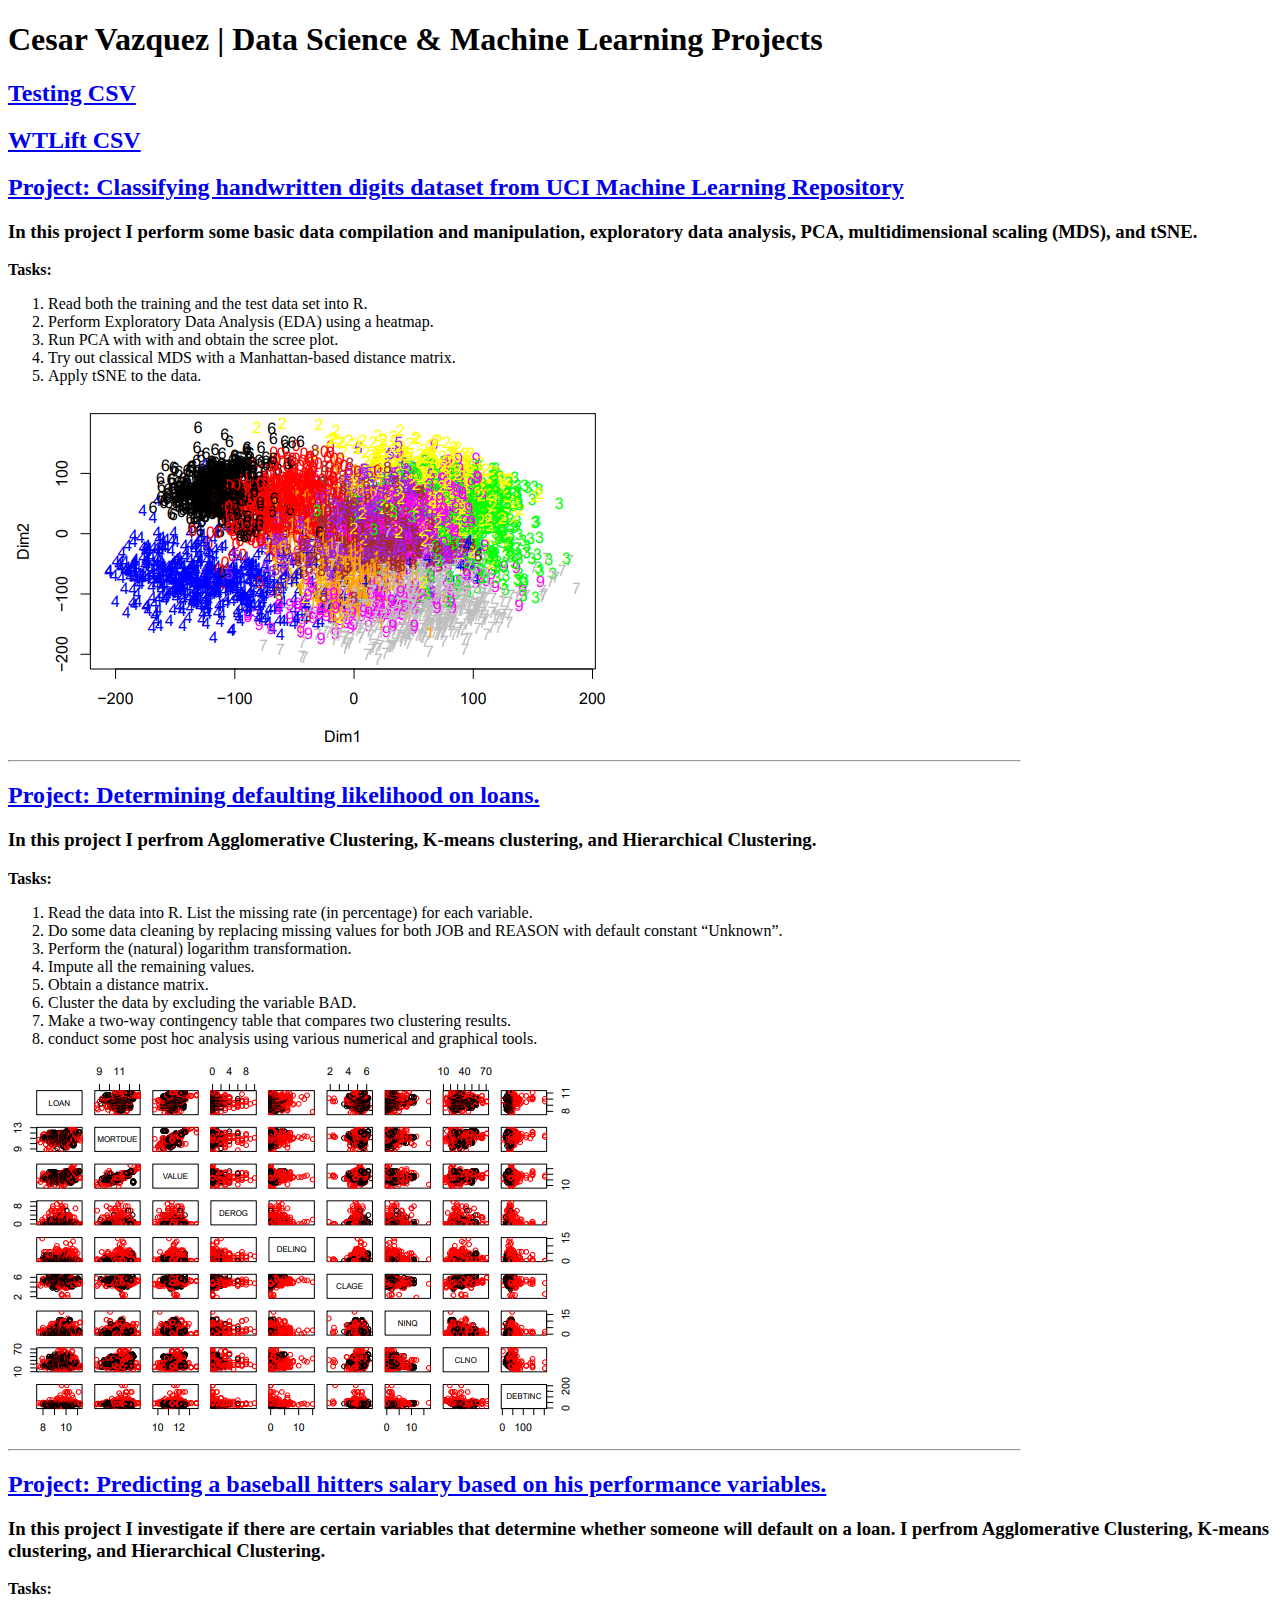
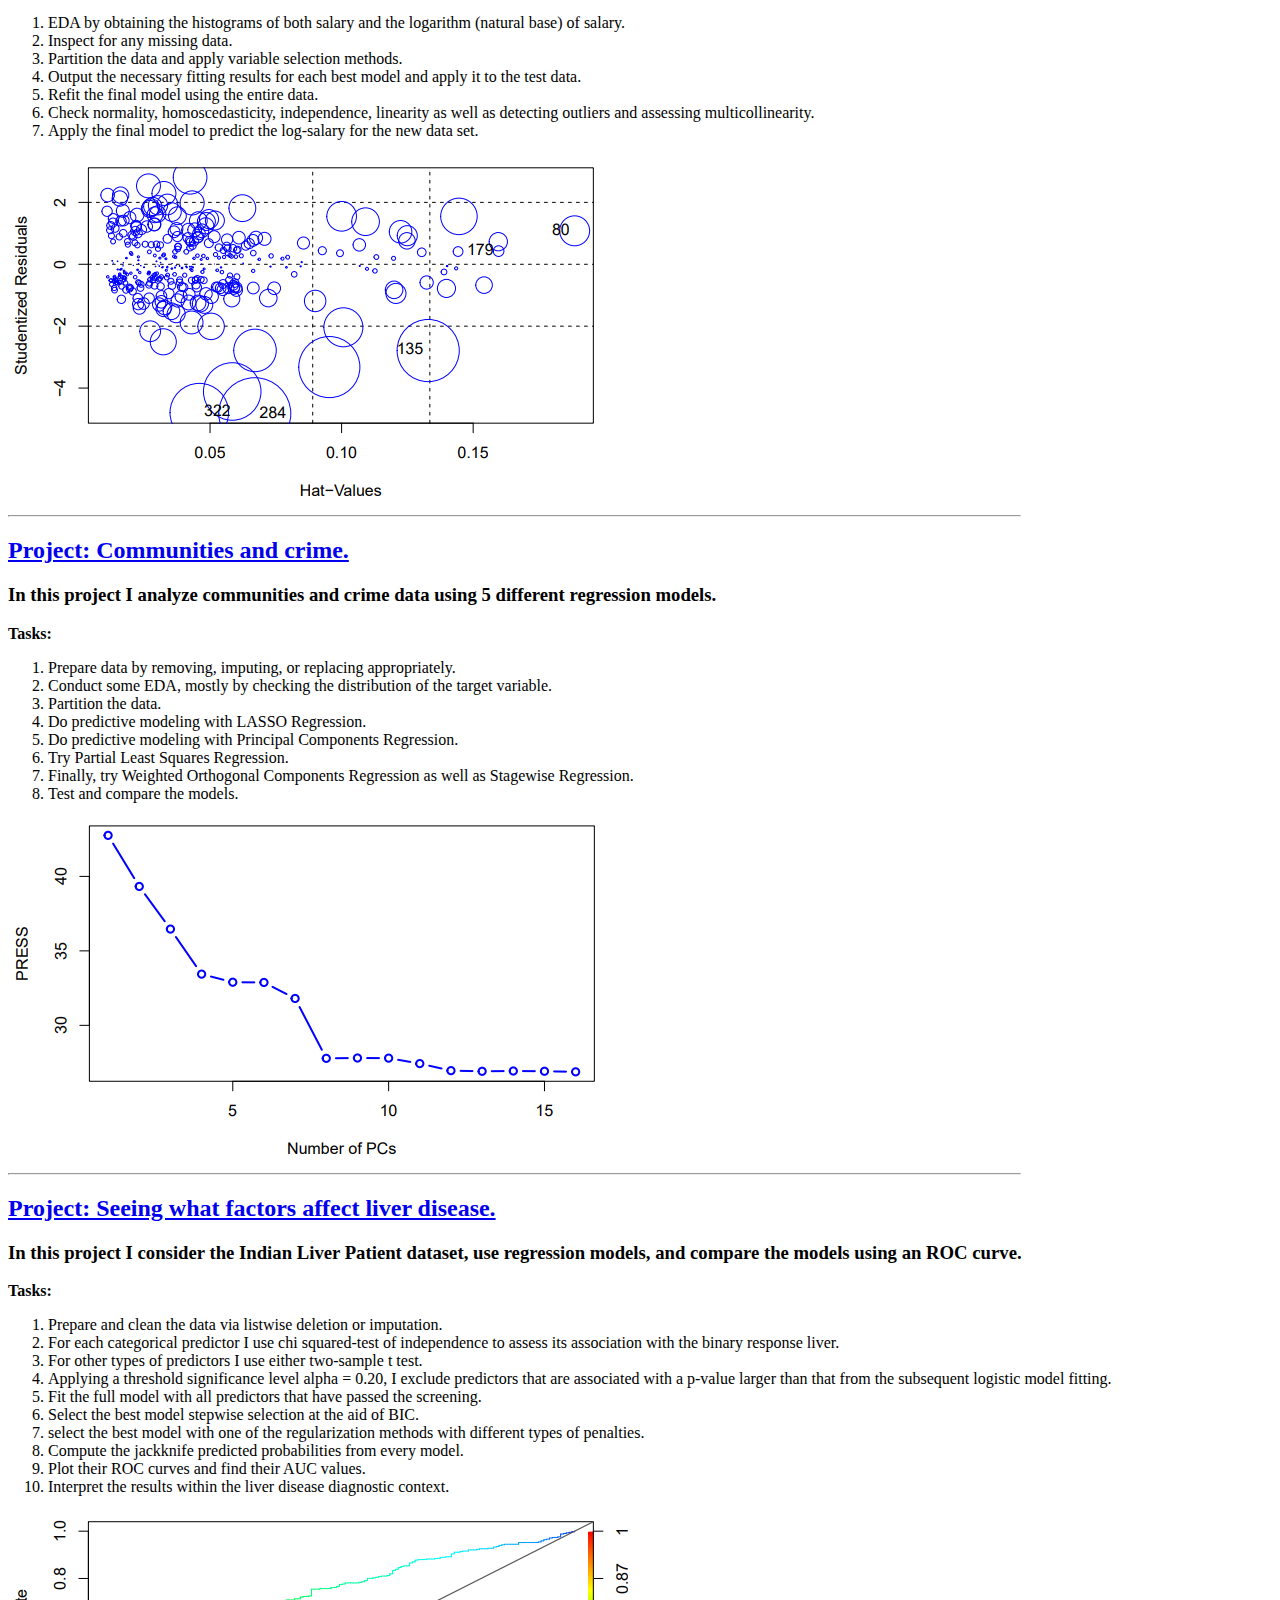
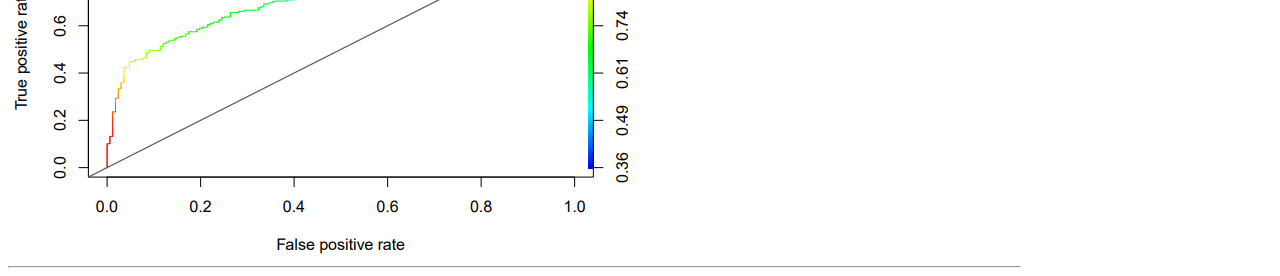
==== commit e2b43443: "Update mlprojects.html" ====
--- a/mlprojects.html
+++ b/mlprojects.html
@@ -6,6 +6,8 @@
   </head>
   <body>
     <h1>Cesar Vazquez | Data Science & Machine Learning Projects</h1>
+    <h2><a href="test.csv" target="_blank" rel="noopener noreferrer">Testing CSV</a></h2>
+    <h2><a href="WtLift.csv" target="_blank" rel="noopener noreferrer">WTLift CSV</a></h2>
     <h2><a href="mlprojects/Project2.pdf" target="_blank" rel="noopener noreferrer">Project: Classifying handwritten digits dataset from UCI Machine Learning Repository</a></h2>
     <h3>In this project I perform some basic data compilation and manipulation,
         exploratory data analysis, PCA, multidimensional scaling (MDS), and tSNE.</h3>
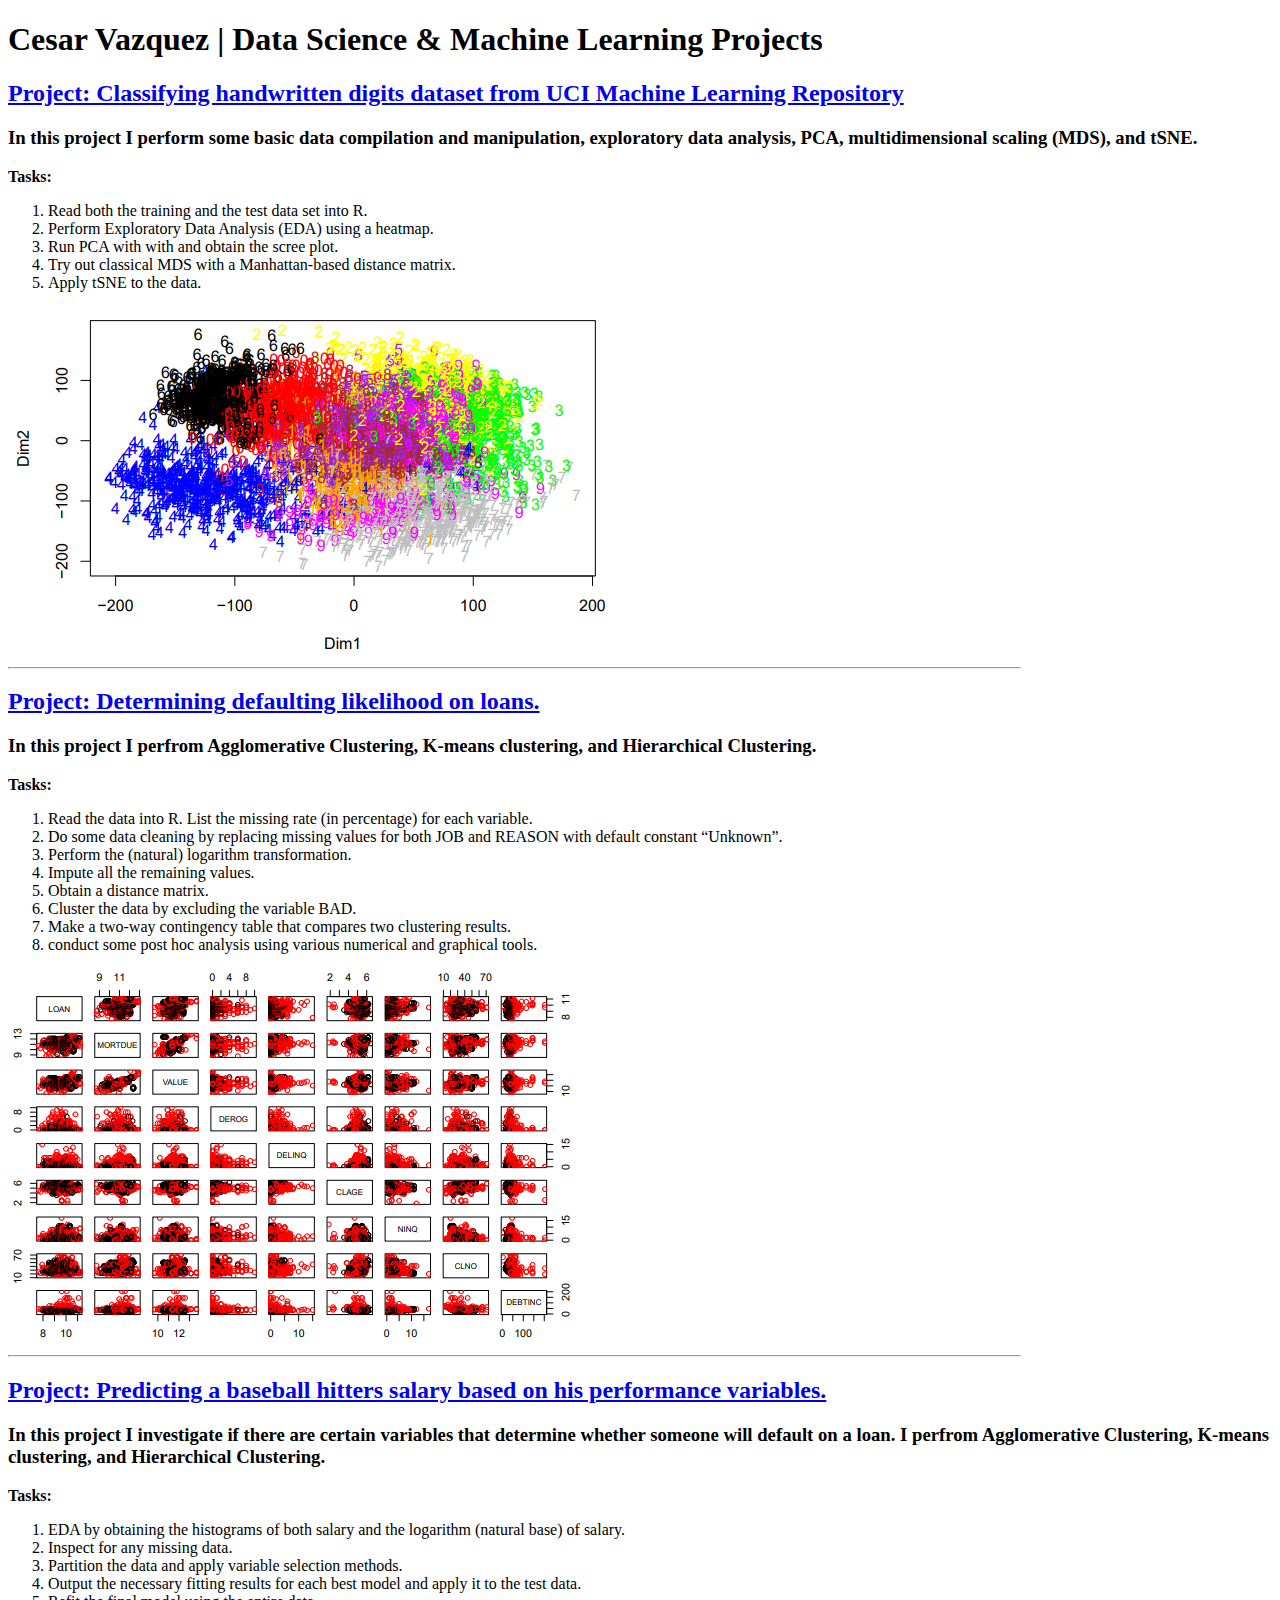
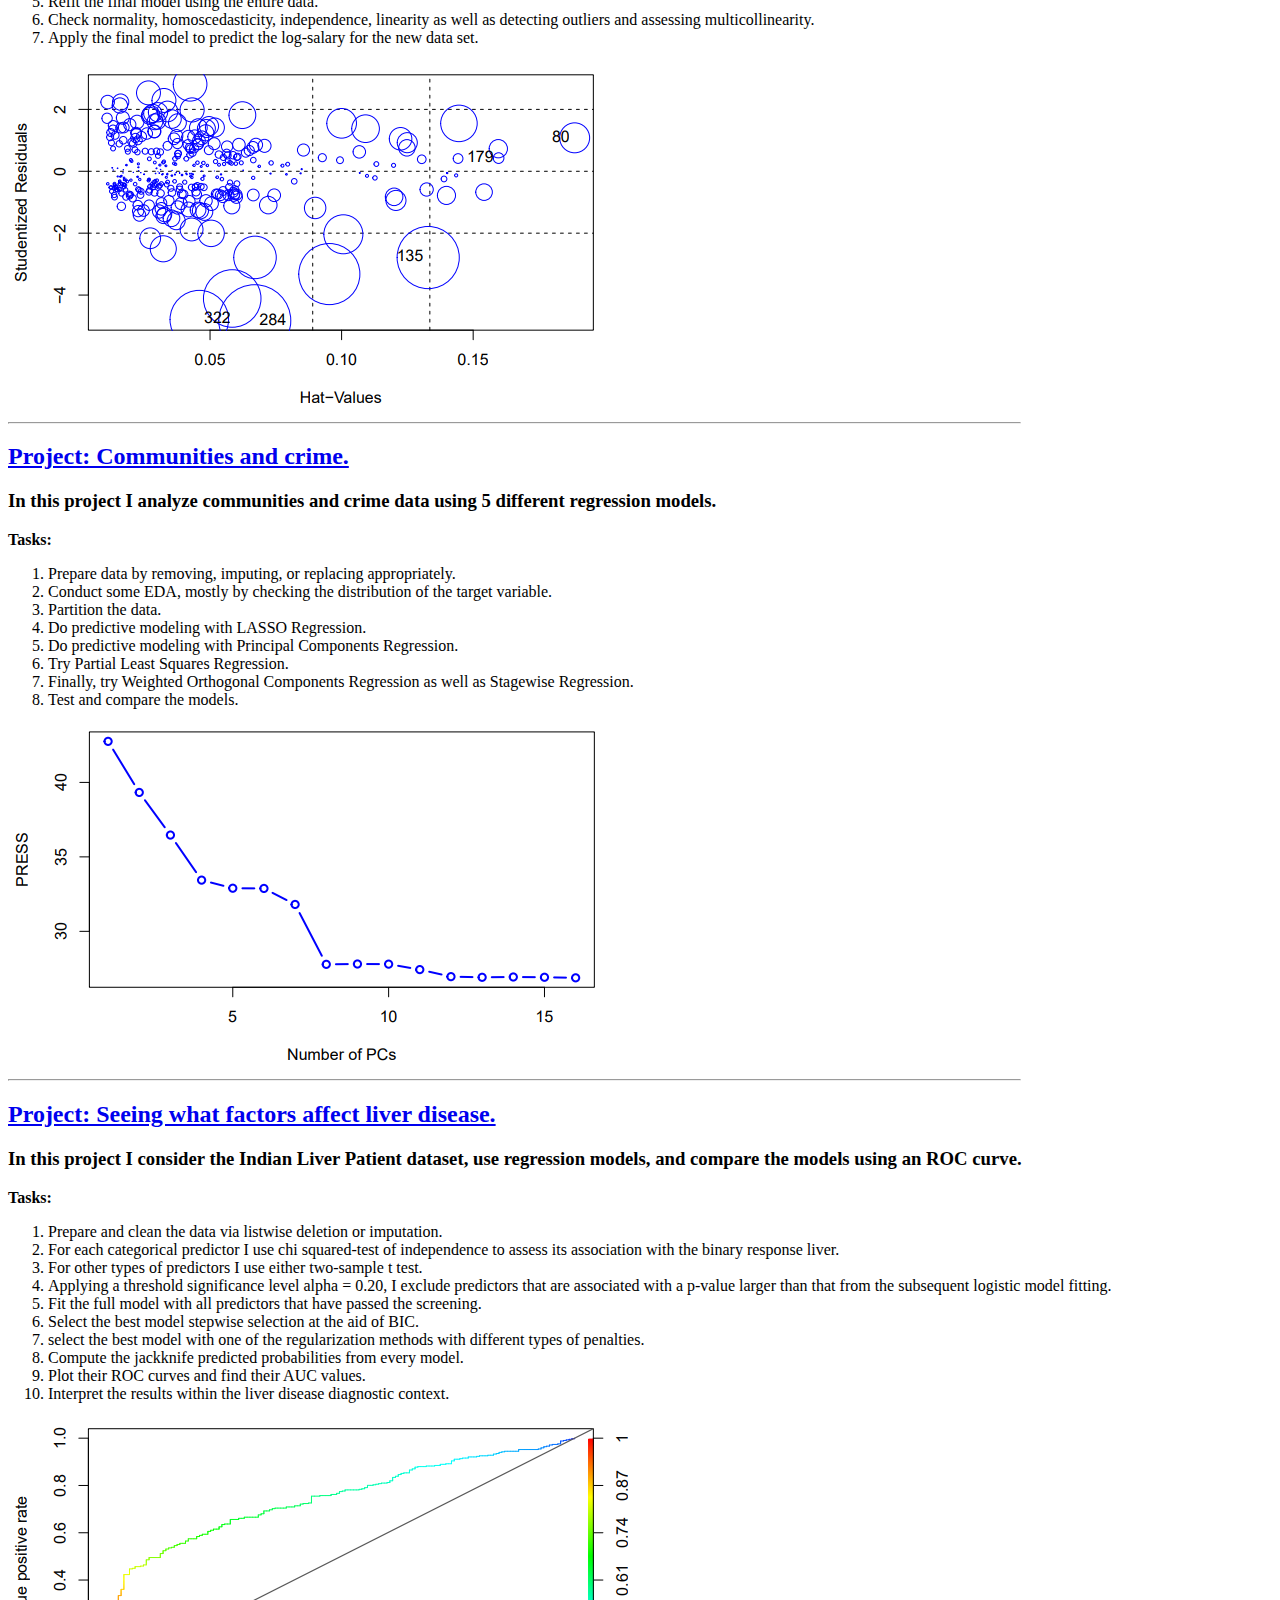
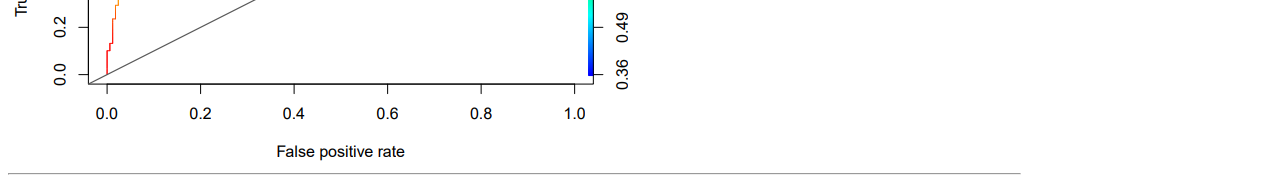
==== commit 131a2302: "Update mlprojects.html" ====
--- a/mlprojects.html
+++ b/mlprojects.html
@@ -6,8 +6,6 @@
   </head>
   <body>
     <h1>Cesar Vazquez | Data Science & Machine Learning Projects</h1>
-    <h2><a href="test.csv" target="_blank" rel="noopener noreferrer">Testing CSV</a></h2>
-    <h2><a href="WtLift.csv" target="_blank" rel="noopener noreferrer">WTLift CSV</a></h2>
     <h2><a href="mlprojects/Project2.pdf" target="_blank" rel="noopener noreferrer">Project: Classifying handwritten digits dataset from UCI Machine Learning Repository</a></h2>
     <h3>In this project I perform some basic data compilation and manipulation,
         exploratory data analysis, PCA, multidimensional scaling (MDS), and tSNE.</h3>
